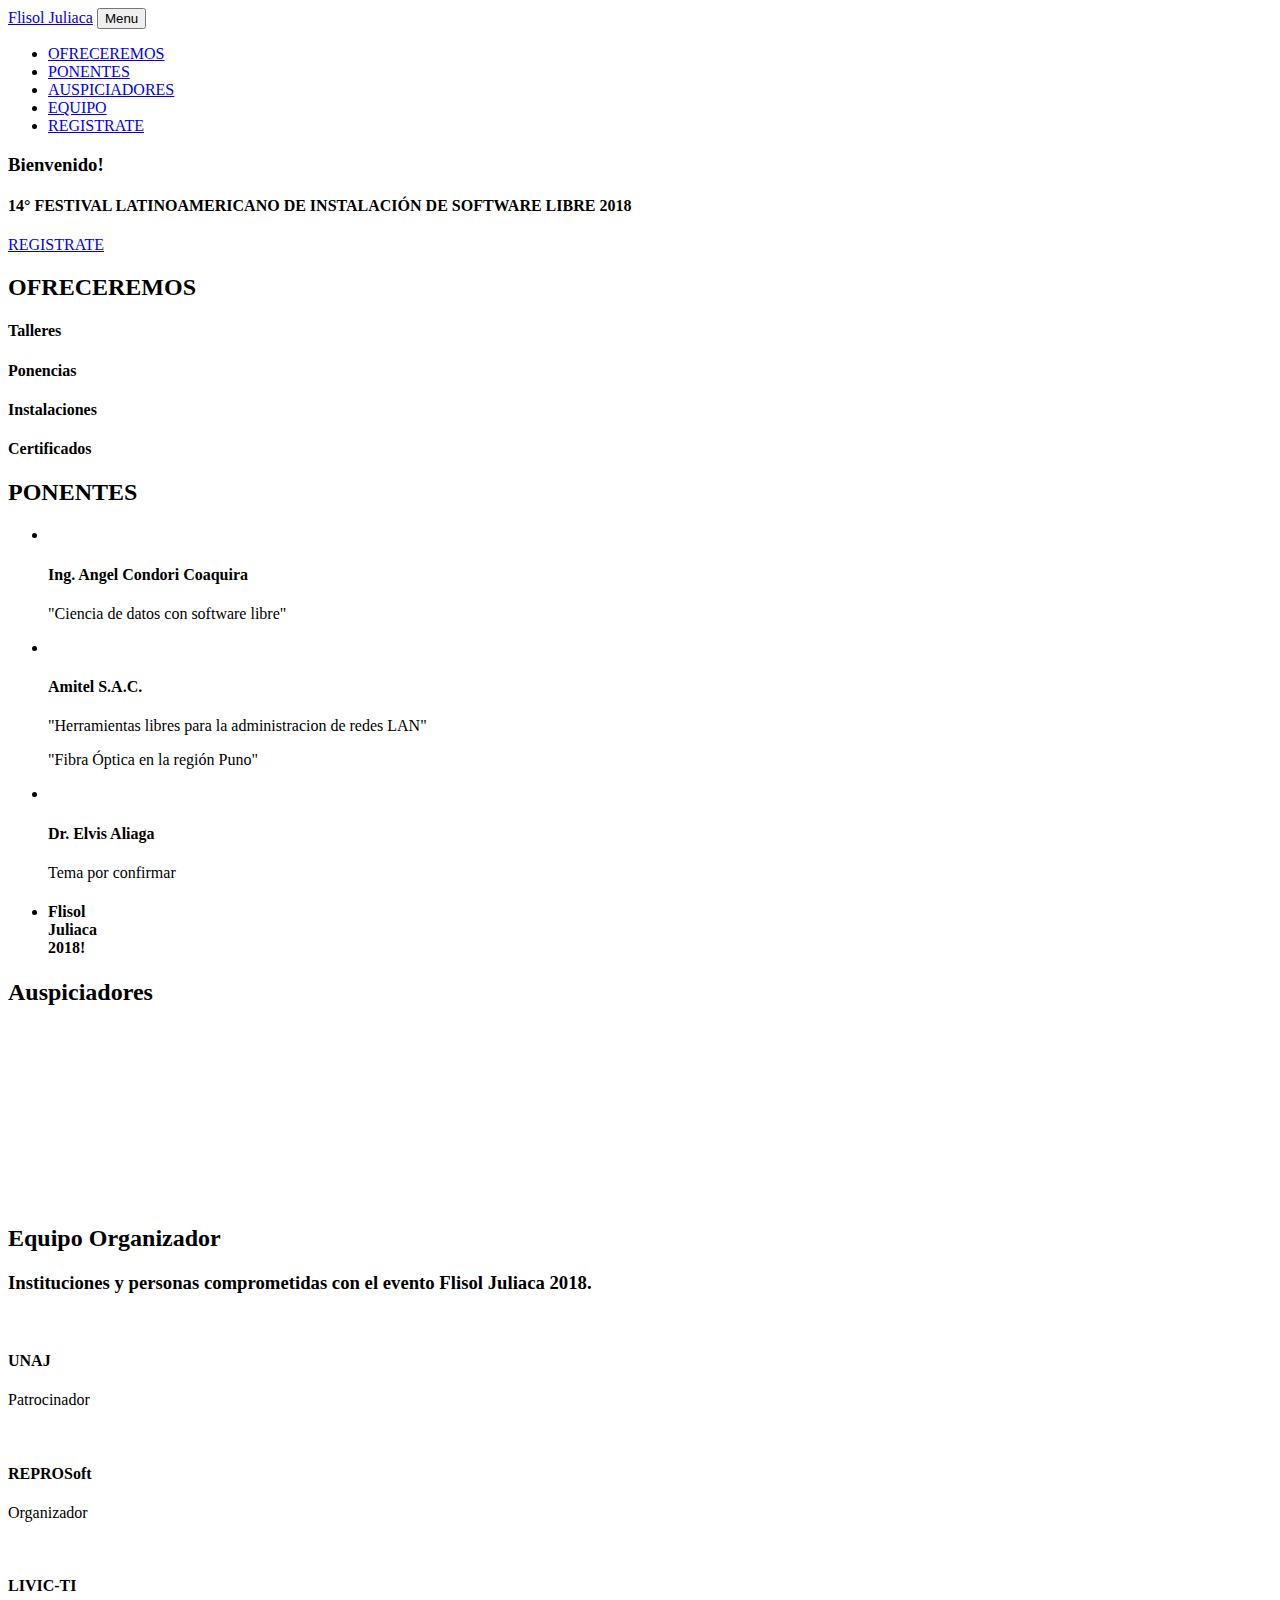
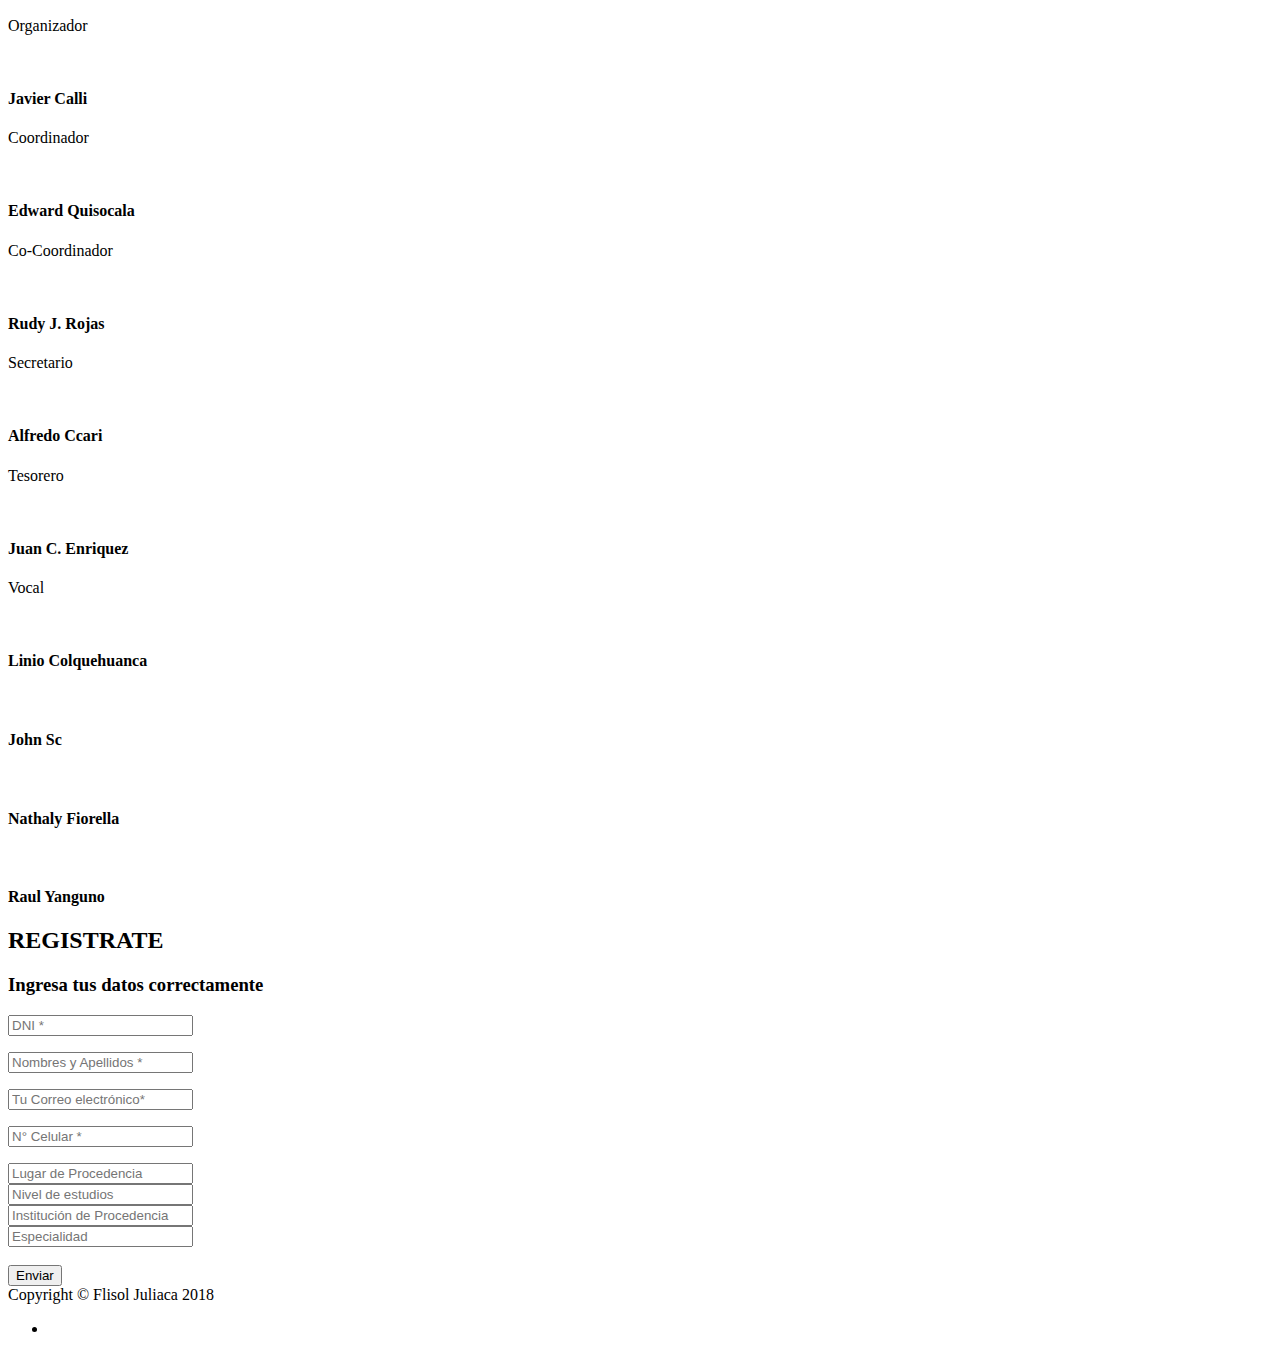
==== index.html @ f203aeb8 "corigiendo responsive" ====
<!DOCTYPE html>
<html lang="en">

  <head>

    <meta charset="utf-8">
    <meta name="viewport" content="width=device-width, initial-scale=1, shrink-to-fit=no">
    <meta name="description" content="">
    <meta name="author" content="">

    <title>Flisol Juliaca</title>
    <link href="vendor/bootstrap/css/bootstrap.min.css" rel="stylesheet">
    <link href="vendor/font-awesome/css/font-awesome.min.css" rel="stylesheet" type="text/css">
    <link href="https://fonts.googleapis.com/css?family=Montserrat:400,700" rel="stylesheet" type="text/css">
    <link href='https://fonts.googleapis.com/css?family=Kaushan+Script' rel='stylesheet' type='text/css'>
    <link href='https://fonts.googleapis.com/css?family=Droid+Serif:400,700,400italic,700italic' rel='stylesheet' type='text/css'>
    <link href='https://fonts.googleapis.com/css?family=Roboto+Slab:400,100,300,700' rel='stylesheet' type='text/css'>

    <link href="css/agency.min.css" rel="stylesheet">

  </head>

  <body id="page-top">

    <!-- Navigation -->
    <nav class="navbar navbar-expand-lg navbar-dark fixed-top" id="mainNav">
      <div class="container">
        <a class="navbar-brand js-scroll-trigger" href="#page-top">Flisol Juliaca</a>
        <button class="navbar-toggler navbar-toggler-right" type="button" data-toggle="collapse" data-target="#navbarResponsive" aria-controls="navbarResponsive" aria-expanded="false" aria-label="Toggle navigation">
          Menu
          <i class="fa fa-bars"></i>
        </button>
        <div class="collapse navbar-collapse" id="navbarResponsive">
          <ul class="navbar-nav text-uppercase ml-auto">
            <li class="nav-item">
              <a class="nav-link js-scroll-trigger" href="#services">OFRECEREMOS</a>
            </li>
            <li class="nav-item">
              <a class="nav-link js-scroll-trigger" href="#about">PONENTES</a>
            </li>
               <li class="nav-item">
              <a class="nav-link js-scroll-trigger" href="#auspiciadores">AUSPICIADORES</a>
            </li>
            <li class="nav-item">
              <a class="nav-link js-scroll-trigger" href="#team">EQUIPO</a>
            </li>
            <li class="nav-item">
              <a class="nav-link js-scroll-trigger" href="#contact">REGISTRATE</a>
            </li>
          </ul>
        </div>
      </div>
    </nav>

    <!-- Header -->
    <header class="masthead">
      <div class="container">
        <div class="intro-text">
          <div class="intro-lead-in"><h3>Bienvenido!</h3>
          <div><h4>14° FESTIVAL LATINOAMERICANO DE INSTALACIÓN DE SOFTWARE LIBRE 2018</h4> </div>

          <div class="intro-heading text-uppercase"></div>
          <a class="btn btn-primary btn-xl text-uppercase js-scroll-trigger" href="#contact">REGISTRATE</a>
        </div>
      </div>
    </header>

    <!-- Services -->
    <section id="services">
      <div class="container">
        <div class="row">
          <div class="col-lg-12 text-center">
            <h2 class="section-heading text-uppercase">OFRECEREMOS</h2>
          </div>
        </div>
        <div class="row text-center">
          <div class="col-md-3">
            <span class="fa-stack fa-4x">
              <i class="fa fa-circle fa-stack-2x text-primary"></i>
              <i class="fa fa-shopping-cart fa-stack-1x fa-inverse"></i>
            </span>
            <h4 class="service-heading">Talleres</h4>
            
          </div>
          <div class="col-md-3">
            <span class="fa-stack fa-4x">
              <i class="fa fa-circle fa-stack-2x text-primary"></i>
              <i class="fa fa-laptop fa-stack-1x fa-inverse"></i>
            </span>
            <h4 class="service-heading">Ponencias</h4>
            
          </div>
          <div class="col-md-3">
            <span class="fa-stack fa-4x">
              <i class="fa fa-circle fa-stack-2x text-primary"></i>
              <i class="fa fa-lock fa-stack-1x fa-inverse"></i>
            </span>
            <h4 class="service-heading">Instalaciones</h4>
            
          </div>
              <div class="col-md-3">
            <span class="fa-stack fa-4x">
              <i class="fa fa-circle fa-stack-2x text-primary"></i>
              <i class="fa fa-lock fa-stack-1x fa-inverse"></i>
            </span>
            <h4 class="service-heading">Certificados</h4>
            
          </div>
        </div>
      </div>
    </section>

    <!-- Ponentes -->
    <section id="about">
      <div class="container">
        <div class="row">
          <div class="col-lg-12 text-center">
            <h2 class="section-heading text-uppercase">PONENTES</h2>
          </div>
        </div>
        <div class="row">
          <div class="col-lg-12">
            <ul class="timeline">
              <li>
                <div class="timeline-image">
                  <img class="rounded-circle img-fluid" src="img/ponentes/angel.png" alt="">
                </div>
                <div class="timeline-panel">
                  <div class="timeline-heading">
                    <h4 class="subheading">Ing. Angel Condori Coaquira</h4>
                  </div>
                  <div class="timeline-body">
                    <p class="text-muted">"Ciencia de datos con software libre"</p>
                  </div>
                </div>
              </li>
              <li class="timeline-inverted">
                <div class="timeline-image">
                  <img class="rounded-circle img-fluid" src="img/ponentes/amitel.png" alt="">
                </div>
                <div class="timeline-panel">
                  <div class="timeline-heading">
                    <h4 class="subheading">Amitel S.A.C.</h4>
                  </div>
                  <div class="timeline-body">
                    <p class="text-muted">"Herramientas libres para la administracion de redes LAN"</p>
                    <p class="text-muted">"Fibra Óptica en la región Puno"</p>
                  </div>
                </div>
              </li>
              <li>
                <div class="timeline-image">
                  <img class="rounded-circle img-fluid" src="img/ponentes/elvis.png" alt="">
                </div>
                <div class="timeline-panel">
                  <div class="timeline-heading">
                    <h4 class="subheading">Dr. Elvis Aliaga</h4>
                  </div>
                  <div class="timeline-body">
                    <p class="text-muted">Tema por confirmar</p>
                  </div>
                </div>
              </li>

              <li class="timeline-inverted">
                <div class="timeline-image">
                  <h4>Flisol
                    <br>Juliaca
                    <br>2018!</h4>
                </div>
              </li>
            </ul>
          </div>
        </div>
      </div>
    </section>

    <!-- Auspiciadores -->
    <section id="auspiciadores">
      <div class="container">
           <div class="row">
          <div class="col-lg-12 text-center">
            <h2 class="section-heading text-uppercase">Auspiciadores</h2>
            <br>
          </div>
        </div>
        <div class="row">

          <div class="col-md-3 col-sm-6">
        
              <img class="img-fluid d-block mx-auto" src="img/logos/nexos.png" alt="">
        
          </div>
              <div class="col-md-3 col-sm-6">
        
              <img class="img-fluid d-block mx-auto" src="img/logos/nexos.png" alt="">
        
          </div>      <div class="col-md-3 col-sm-6">
        
              <img class="img-fluid d-block mx-auto" src="img/logos/nexos.png" alt="">
        
          </div>      <div class="col-md-3 col-sm-6">
        
              <img class="img-fluid d-block mx-auto" src="img/logos/nexos.png" alt="">
        
          </div>

    
        </div>
        <br>
                <div class="row">

          <div class="col-md-3 col-sm-6">
        
              <img class="img-fluid d-block mx-auto" src="img/logos/nexos.png" alt="">
        
          </div>
              <div class="col-md-3 col-sm-6">
        
              <img class="img-fluid d-block mx-auto" src="img/logos/nexos.png" alt="">
        
          </div>      <div class="col-md-3 col-sm-6">
        
              <img class="img-fluid d-block mx-auto" src="img/logos/nexos.png" alt="">
        
          </div>      <div class="col-md-3 col-sm-6">
        
              <img class="img-fluid d-block mx-auto" src="img/logos/nexos.png" alt="">
        
          </div>
          
    
        </div>
      </div>
    </section>
    <!-- Equipo organizador -->
    <section class="bg-light" id="team">
      <div class="container">
        <div class="row">
          <div class="col-lg-12 text-center">
            <h2 class="section-heading text-uppercase">Equipo Organizador</h2>
            <h3 class="section-subheading text-muted">Instituciones y personas comprometidas con el evento Flisol Juliaca 2018.</h3>
          </div>
        </div>
        <div class="row">
          <div class="col-sm-6 col-md-3">
            <div class="team-member">
              <img class="mx-auto rounded-circle" src="img/team/unaj.png" alt="">
              <h4>UNAJ</h4>
              <p class="text-muted">Patrocinador</p>
            </div>
          </div>
          <div class="col-sm-6 col-md-3">
            <div class="team-member">
              <img class="mx-auto rounded-circle" src="img/team/reprosoft.png" alt="">
              <h4>REPROSoft</h4>
              <p class="text-muted">Organizador</p>
            </div>
          </div>
          <div class="col-sm-6 col-md-3">
            <div class="team-member">
              <img class="mx-auto rounded-circle" src="img/team/livic.png" alt="">
              <h4>LIVIC-TI</h4>
              <p class="text-muted">Organizador</p>
            </div>
          </div>
          <div class="col-sm-6 col-md-3">
            <div class="team-member">
              <img class="mx-auto rounded-circle" src="img/team/javier.jpg" alt="">
              <h4>Javier Calli</h4>
              <p class="text-muted">Coordinador</p>
            </div>
          </div>
        </div>
        <div class="row">
          <div class="col-sm-6 col-md-3">
            <div class="team-member">
              <img class="mx-auto rounded-circle" src="img/team/edward.png" alt="">
              <h4>Edward Quisocala</h4>
              <p class="text-muted">Co-Coordinador</p>
            </div>
          </div>
          <div class="col-sm-6 col-md-3">
            <div class="team-member">
              <img class="mx-auto rounded-circle" src="img/team/rudy.png" alt="">
              <h4>Rudy J. Rojas</h4>
              <p class="text-muted">Secretario</p>
            </div>
          </div>
          <div class="col-sm-6 col-md-3">
            <div class="team-member">
              <img class="mx-auto rounded-circle" src="img/team/alfredo.jpg" alt="">
              <h4>Alfredo Ccari</h4>
              <p class="text-muted">Tesorero</p>
            </div>
          </div>
          <div class="col-sm-6 col-md-3">
            <div class="team-member">
              <img class="mx-auto rounded-circle" src="img/team/juan.jpg" alt="">
              <h4>Juan C. Enriquez</h4>
              <p class="text-muted">Vocal</p>
            </div>
          </div>
        </div>
        <div class="row">
          <div class="col-sm-6 col-md-3">
            <div class="team-member">
              <img class="mx-auto rounded-circle" src="img/team/linio.jpg" alt="">
              <h4>Linio Colquehuanca</h4>
            </div>
          </div>
          <div class="col-sm-6 col-md-3">
            <div class="team-member">
              <img class="mx-auto rounded-circle" src="img/team/john.jpg" alt="">
              <h4>John Sc</h4>
            </div>
          </div>
          <div class="col-sm-6 col-md-3">
            <div class="team-member">
              <img class="mx-auto rounded-circle" src="img/team/nathaly.jpg" alt="">
              <h4>Nathaly Fiorella</h4>
            </div>
          </div>
          <div class="col-sm-6 col-md-3">
            <div class="team-member">
              <img class="mx-auto rounded-circle" src="img/team/eraul.jpg" alt="">
              <h4>Raul Yanguno</h4>
            </div>
          </div>
        </div>
 
      </div>
    </section>


    <!-- Contact -->
    <section id="contact">
      <div class="container">
        <div class="row">
          <div class="col-lg-12 text-center">
            <h2 class="section-heading text-uppercase">REGISTRATE</h2>
            <h3 class="section-subheading text-muted">Ingresa tus datos correctamente</h3>
          </div>
        </div>
        <div class="row">
          <div class="col-lg-12">
            <form id="contactForm" name="sentMessage" novalidate>
              <div class="row">
                <div class="col-md-6">
                <div class="form-group">
                    <input class="form-control" id="name" type="text" placeholder="DNI *" required data-validation-required-message="Por Favor ingresa su DNI*.">
                    <p class="help-block text-danger"></p>
                  </div>
                  <div class="form-group">
                    <input class="form-control" id="name" type="text" placeholder="Nombres y Apellidos *" required data-validation-required-message="Por Favor ingresa tus nombres y apellidos.">
                    <p class="help-block text-danger"></p>
                  </div>
                  <div class="form-group">
                    <input class="form-control" id="email" type="email" placeholder="Tu Correo electrónico*" required data-validation-required-message="Por Favor ingresa tu Correo electrónico*">
                    <p class="help-block text-danger"></p>
                  </div>
                  <div class="form-group">
                    <input class="form-control" id="phone" type="tel" placeholder="N° Celular *" required data-validation-required-message="Por Favor ingresa tu número de celular">
                    <p class="help-block text-danger"></p>
                  </div>
                </div>
                <div class="col-md-6">
                        <div class="form-group">
                    <input class="form-control" id="phone" type="tel" placeholder="Lugar de Procedencia">
                  </div >
                        <div class="form-group">
                    <input class="form-control" id="phone" type="tel" placeholder="Nivel de estudios">
                  </div >
                    
                       <div class="form-group">
                    <input class="form-control" id="phone" type="tel" placeholder="Institución de Procedencia" >
                  </div>
                      <div class="form-group">
                    <input class="form-control" id="phone" type="tel" placeholder="Especialidad" >
                  </div>
          
         
                </div>          
                </div>

                <div class="clearfix"></div>
                <div class="col-lg-12 text-center">
                  <div id="success"></div>
                  <br>
                  <button id="sendMessageButton" class="btn btn-primary btn-xl text-uppercase" type="submit">Enviar</button>
                </div>
              </div>
            </form>
          </div>
        </div>
      </div>
    </section>

    <!-- Footer -->
    <footer>
      <div class="container">
        <div class="row">
          <div class="col-md-4">
            <span class="copyright">Copyright &copy; Flisol Juliaca 2018</span>
          </div>
          <div class="col-md-4">
            <ul class="list-inline social-buttons">
         
              <li class="list-inline-item">
                <a href="https://www.facebook.com/flisoljuliaca/" target="_blank">
                  <i class="fa fa-facebook"></i>
                </a>
              </li>
            
            </ul>
          </div>
          <div class="col-md-4">
  
          </div>
        </div>
      </div>
    </footer>

   
    <!-- Bootstrap core JavaScript -->
    <script src="vendor/jquery/jquery.min.js"></script>
    <script src="vendor/bootstrap/js/bootstrap.bundle.min.js"></script>

    <!-- Plugin JavaScript -->
    <script src="vendor/jquery-easing/jquery.easing.min.js"></script>

    <!-- Contact form JavaScript -->
    <script src="js/jqBootstrapValidation.js"></script>
    <script src="js/contact_me.js"></script>

    <!-- Custom scripts for this template -->
    <script src="js/agency.min.js"></script>

  </body>

</html>
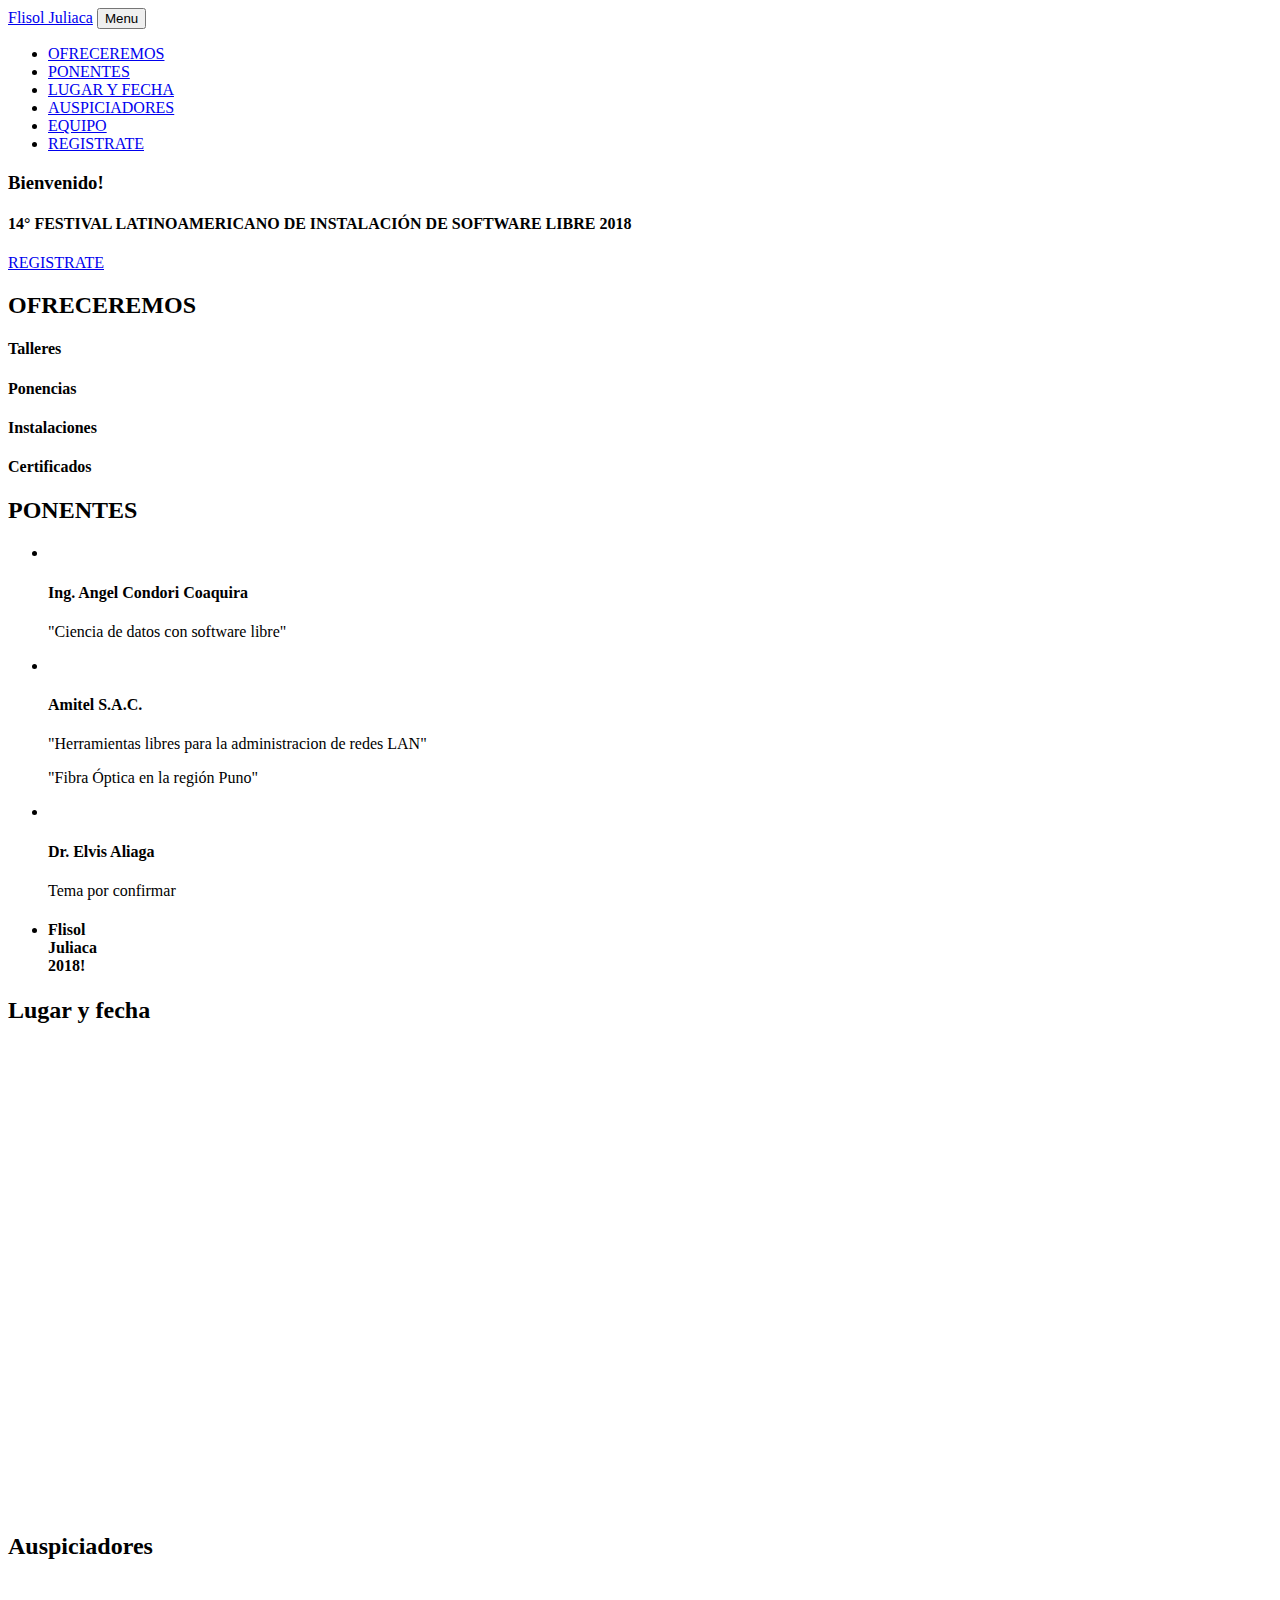
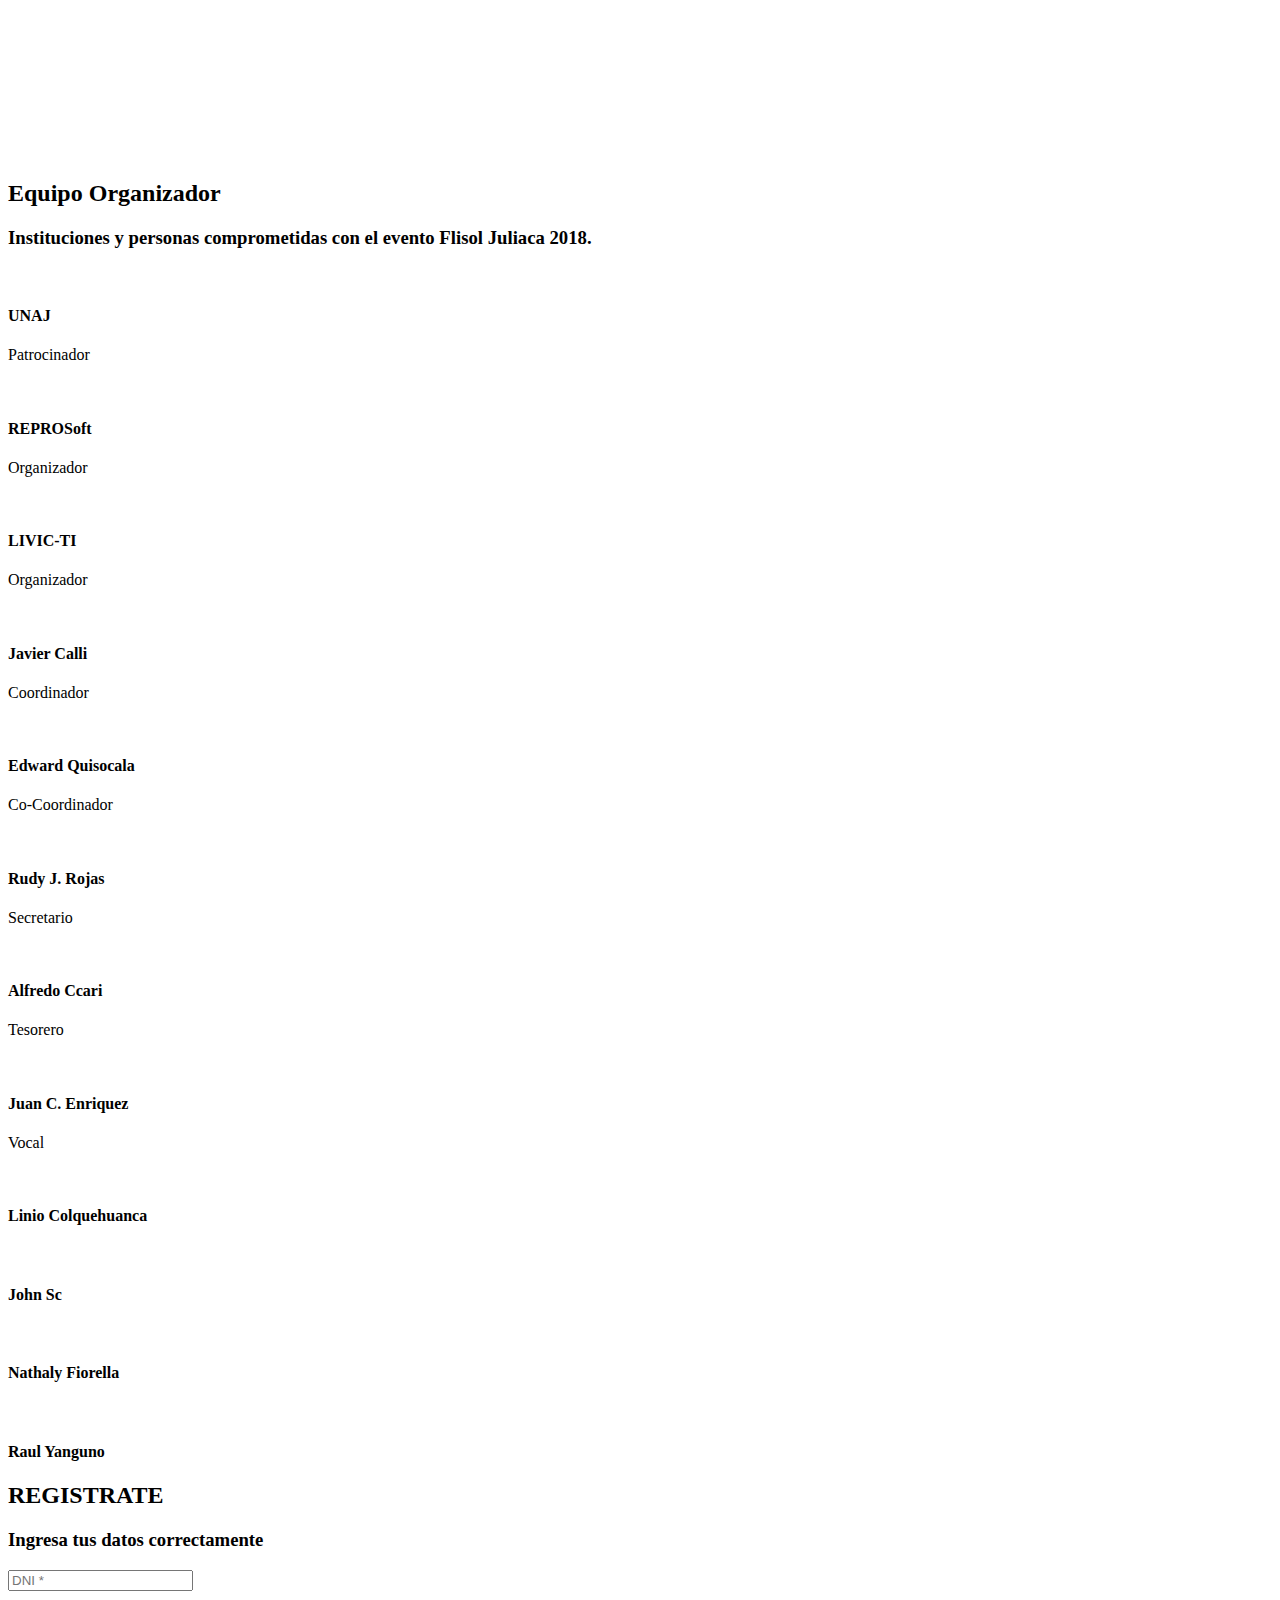
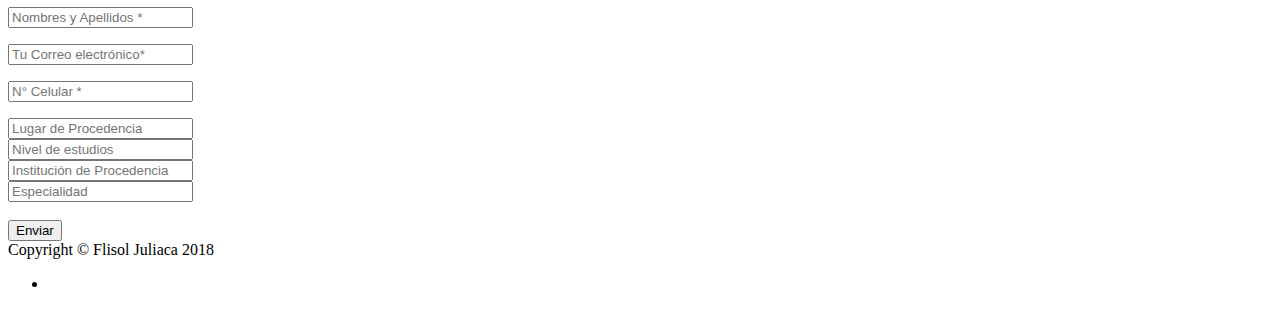
==== commit 1f536ca9: "agregando google maps" ====
--- a/index.html
+++ b/index.html
@@ -17,6 +17,7 @@
     <link href='https://fonts.googleapis.com/css?family=Roboto+Slab:400,100,300,700' rel='stylesheet' type='text/css'>
 
     <link href="css/agency.min.css" rel="stylesheet">
+   
 
   </head>
 
@@ -38,6 +39,9 @@
             <li class="nav-item">
               <a class="nav-link js-scroll-trigger" href="#about">PONENTES</a>
             </li>
+            <li class="nav-item">
+              <a class="nav-link js-scroll-trigger" href="#lugar">LUGAR Y FECHA</a>
+            </li>
                <li class="nav-item">
               <a class="nav-link js-scroll-trigger" href="#auspiciadores">AUSPICIADORES</a>
             </li>
@@ -74,34 +78,34 @@
           </div>
         </div>
         <div class="row text-center">
-          <div class="col-md-3">
+          <div class="col-sm-6 col-md-3">
             <span class="fa-stack fa-4x">
               <i class="fa fa-circle fa-stack-2x text-primary"></i>
-              <i class="fa fa-shopping-cart fa-stack-1x fa-inverse"></i>
+              <i class="fa fa-codepen fa-stack-1x fa-inverse"></i>
             </span>
             <h4 class="service-heading">Talleres</h4>
             
           </div>
-          <div class="col-md-3">
+          <div class="col-sm-6 col-md-3">
+            <span class="fa-stack fa-4x">
+              <i class="fa fa-circle fa-stack-2x text-primary"></i>
+              <i class="fa fa-users fa-stack-1x fa-inverse"></i>
+            </span>
+            <h4 class="service-heading">Ponencias</h4>
+            
+          </div> 
+          <div class="col-sm-6 col-md-3">
             <span class="fa-stack fa-4x">
               <i class="fa fa-circle fa-stack-2x text-primary"></i>
               <i class="fa fa-laptop fa-stack-1x fa-inverse"></i>
             </span>
-            <h4 class="service-heading">Ponencias</h4>
+            <h4 class="service-heading">Instalaciones</h4>
             
           </div>
-          <div class="col-md-3">
+              <div class="col-sm-6 col-md-3">
             <span class="fa-stack fa-4x">
               <i class="fa fa-circle fa-stack-2x text-primary"></i>
-              <i class="fa fa-lock fa-stack-1x fa-inverse"></i>
-            </span>
-            <h4 class="service-heading">Instalaciones</h4>
-            
-          </div>
-              <div class="col-md-3">
-            <span class="fa-stack fa-4x">
-              <i class="fa fa-circle fa-stack-2x text-primary"></i>
-              <i class="fa fa-lock fa-stack-1x fa-inverse"></i>
+              <i class="fa fa-image fa-stack-1x fa-inverse"></i>
             </span>
             <h4 class="service-heading">Certificados</h4>
             
@@ -174,7 +178,28 @@
         </div>
       </div>
     </section>
-
+<!-- Ubicación  -->
+    <section id="lugar">
+      <div class="container">
+           <div class="row">
+          <div class=" col-xs-12 col-lg-12 text-center">
+            <h2 class="section-heading text-uppercase">Lugar y fecha</h2>
+            <br>
+          </div>
+        </div>
+        <div class="row">
+
+          <div class="col-xs-12 col-sm-12 col-md-6 col-lg-6">
+        
+   <iframe src="https://www.google.com/maps/embed?pb=!1m18!1m12!1m3!1d3844.922647999769!2d-70.15234162368891!3d-15.488592353936511!2m3!1f0!2f0!3f0!3m2!1i1024!2i768!4f13.1!3m3!1m2!1s0x9167f160ebb3a55f%3A0x26823c05f45926fa!2sUniversidad+Nacional+de+Juliaca!5e0!3m2!1ses!2spe!4v1523733825985" width="530" height="430" frameborder="0" style="border:0" allowfullscreen></iframe>
+</div>
+        <div class="col-sm-12 col-md-6 col-lg-6">
+       
+  <img src="./img/banner2.png" alt="">
+        </div>
+      </div>
+      </div>
+    </section>
     <!-- Auspiciadores -->
     <section id="auspiciadores">
       <div class="container">
@@ -186,20 +211,20 @@
         </div>
         <div class="row">
 
-          <div class="col-md-3 col-sm-6">
-        
-              <img class="img-fluid d-block mx-auto" src="img/logos/nexos.png" alt="">
-        
-          </div>
-              <div class="col-md-3 col-sm-6">
-        
-              <img class="img-fluid d-block mx-auto" src="img/logos/nexos.png" alt="">
-        
-          </div>      <div class="col-md-3 col-sm-6">
-        
-              <img class="img-fluid d-block mx-auto" src="img/logos/nexos.png" alt="">
-        
-          </div>      <div class="col-md-3 col-sm-6">
+          <div class="col-sm-6 col-md-3">
+        
+              <img class="img-fluid d-block mx-auto" src="img/logos/nexos.png" alt="">
+        
+          </div>
+              <div class="col-sm-6 col-md-3">
+        
+              <img class="img-fluid d-block mx-auto" src="img/logos/nexos.png" alt="">
+        
+          </div>      <div class="col-sm-6 col-md-3">
+        
+              <img class="img-fluid d-block mx-auto" src="img/logos/nexos.png" alt="">
+        
+          </div>      <div class="col-sm-6 col-md-3">
         
               <img class="img-fluid d-block mx-auto" src="img/logos/nexos.png" alt="">
         
@@ -210,20 +235,20 @@
         <br>
                 <div class="row">
 
-          <div class="col-md-3 col-sm-6">
-        
-              <img class="img-fluid d-block mx-auto" src="img/logos/nexos.png" alt="">
-        
-          </div>
-              <div class="col-md-3 col-sm-6">
-        
-              <img class="img-fluid d-block mx-auto" src="img/logos/nexos.png" alt="">
-        
-          </div>      <div class="col-md-3 col-sm-6">
-        
-              <img class="img-fluid d-block mx-auto" src="img/logos/nexos.png" alt="">
-        
-          </div>      <div class="col-md-3 col-sm-6">
+          <div class="col-sm-6 col-md-3">
+        
+              <img class="img-fluid d-block mx-auto" src="img/logos/nexos.png" alt="">
+        
+          </div>
+              <div class="col-sm-6 col-md-3">
+        
+              <img class="img-fluid d-block mx-auto" src="img/logos/nexos.png" alt="">
+        
+          </div>      <div class="col-sm-6 col-md-3">
+        
+              <img class="img-fluid d-block mx-auto" src="img/logos/nexos.png" alt="">
+        
+          </div>      <div class="col-sm-6 col-md-3">
         
               <img class="img-fluid d-block mx-auto" src="img/logos/nexos.png" alt="">
         
@@ -243,28 +268,28 @@
           </div>
         </div>
         <div class="row">
-          <div class="col-sm-6 col-md-3">
+          <div class="col-sm-6 col-md-3 col-lg-3">
             <div class="team-member">
               <img class="mx-auto rounded-circle" src="img/team/unaj.png" alt="">
               <h4>UNAJ</h4>
               <p class="text-muted">Patrocinador</p>
             </div>
           </div>
-          <div class="col-sm-6 col-md-3">
+          <div class="col-sm-6 col-md-3 col-lg-3">
             <div class="team-member">
               <img class="mx-auto rounded-circle" src="img/team/reprosoft.png" alt="">
               <h4>REPROSoft</h4>
               <p class="text-muted">Organizador</p>
             </div>
           </div>
-          <div class="col-sm-6 col-md-3">
+          <div class="col-sm-6 col-md-3 col-lg-3">
             <div class="team-member">
               <img class="mx-auto rounded-circle" src="img/team/livic.png" alt="">
               <h4>LIVIC-TI</h4>
               <p class="text-muted">Organizador</p>
             </div>
           </div>
-          <div class="col-sm-6 col-md-3">
+          <div class="col-sm-6 col-md-3 col-lg-3">
             <div class="team-member">
               <img class="mx-auto rounded-circle" src="img/team/javier.jpg" alt="">
               <h4>Javier Calli</h4>
@@ -273,28 +298,28 @@
           </div>
         </div>
         <div class="row">
-          <div class="col-sm-6 col-md-3">
+          <div class="col-sm-6 col-md-3 col-lg-3">
             <div class="team-member">
               <img class="mx-auto rounded-circle" src="img/team/edward.png" alt="">
               <h4>Edward Quisocala</h4>
               <p class="text-muted">Co-Coordinador</p>
             </div>
           </div>
-          <div class="col-sm-6 col-md-3">
+          <div class="col-sm-6 col-md-3 col-lg-3">
             <div class="team-member">
               <img class="mx-auto rounded-circle" src="img/team/rudy.png" alt="">
               <h4>Rudy J. Rojas</h4>
               <p class="text-muted">Secretario</p>
             </div>
           </div>
-          <div class="col-sm-6 col-md-3">
+          <div class="col-sm-6 col-md-3 col-lg-3">
             <div class="team-member">
               <img class="mx-auto rounded-circle" src="img/team/alfredo.jpg" alt="">
               <h4>Alfredo Ccari</h4>
               <p class="text-muted">Tesorero</p>
             </div>
           </div>
-          <div class="col-sm-6 col-md-3">
+          <div class="col-sm-6 col-md-3 col-lg-3">
             <div class="team-member">
               <img class="mx-auto rounded-circle" src="img/team/juan.jpg" alt="">
               <h4>Juan C. Enriquez</h4>
@@ -303,25 +328,25 @@
           </div>
         </div>
         <div class="row">
-          <div class="col-sm-6 col-md-3">
+          <div class="col-sm-6 col-md-3 col-lg-3">
             <div class="team-member">
               <img class="mx-auto rounded-circle" src="img/team/linio.jpg" alt="">
               <h4>Linio Colquehuanca</h4>
             </div>
           </div>
-          <div class="col-sm-6 col-md-3">
+          <div class="col-sm-6 col-md-3 col-lg-3">
             <div class="team-member">
               <img class="mx-auto rounded-circle" src="img/team/john.jpg" alt="">
               <h4>John Sc</h4>
             </div>
           </div>
-          <div class="col-sm-6 col-md-3">
+          <div class="col-sm-6 col-md-3 col-lg-3">
             <div class="team-member">
               <img class="mx-auto rounded-circle" src="img/team/nathaly.jpg" alt="">
               <h4>Nathaly Fiorella</h4>
             </div>
           </div>
-          <div class="col-sm-6 col-md-3">
+          <div class="col-sm-6 col-md-3 col-lg-3">
             <div class="team-member">
               <img class="mx-auto rounded-circle" src="img/team/eraul.jpg" alt="">
               <h4>Raul Yanguno</h4>
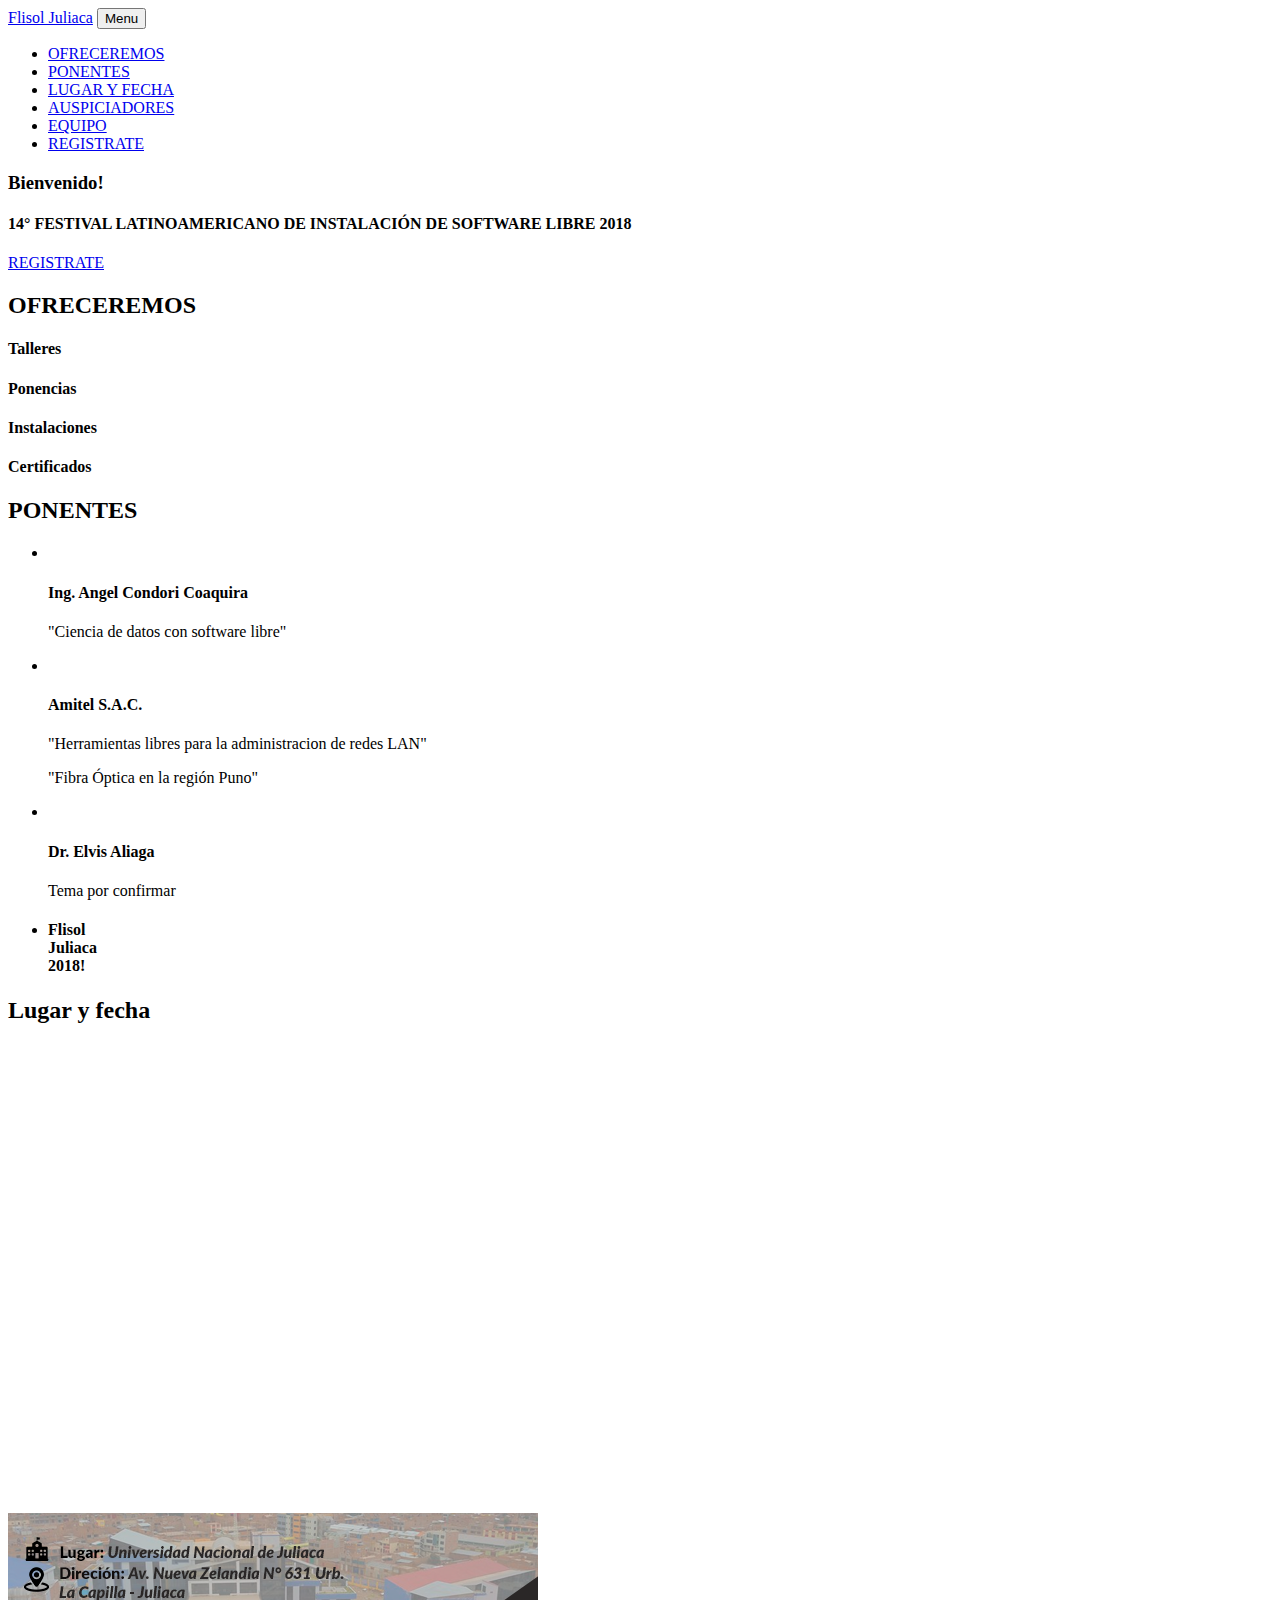
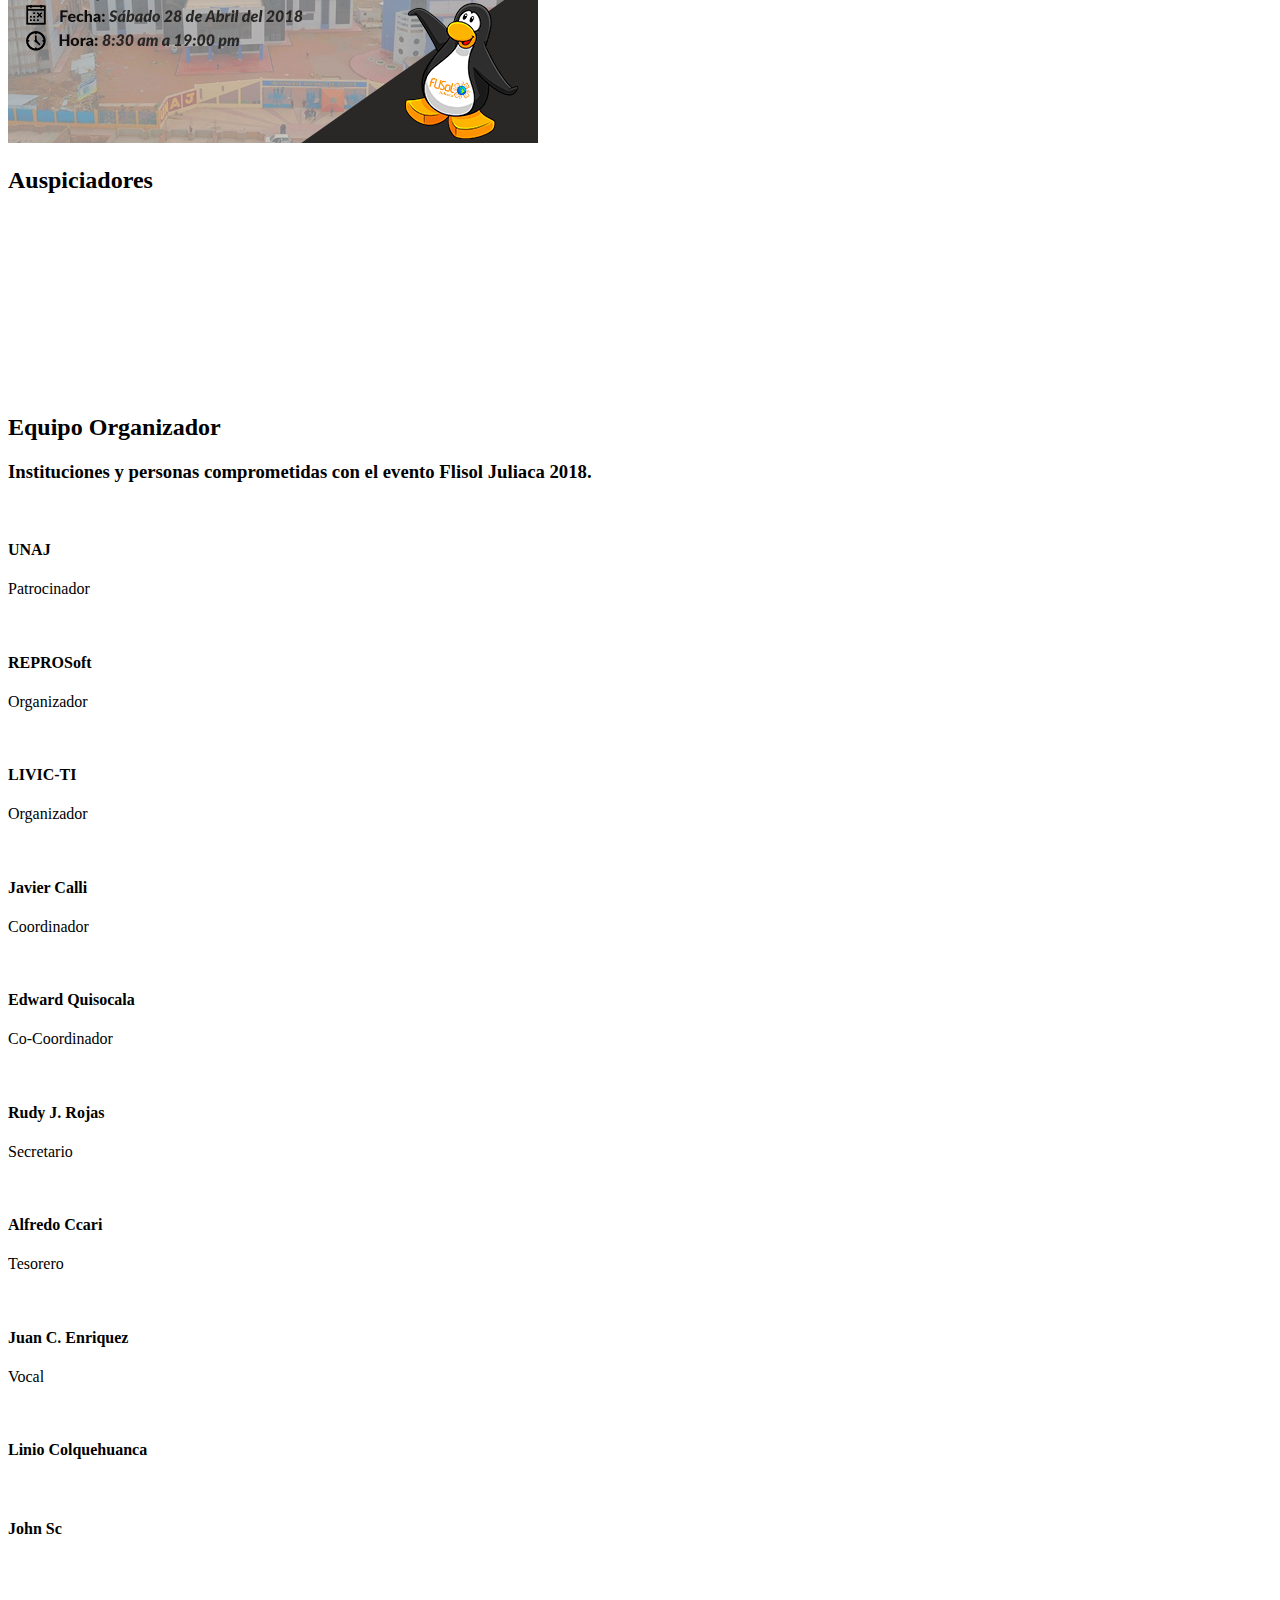
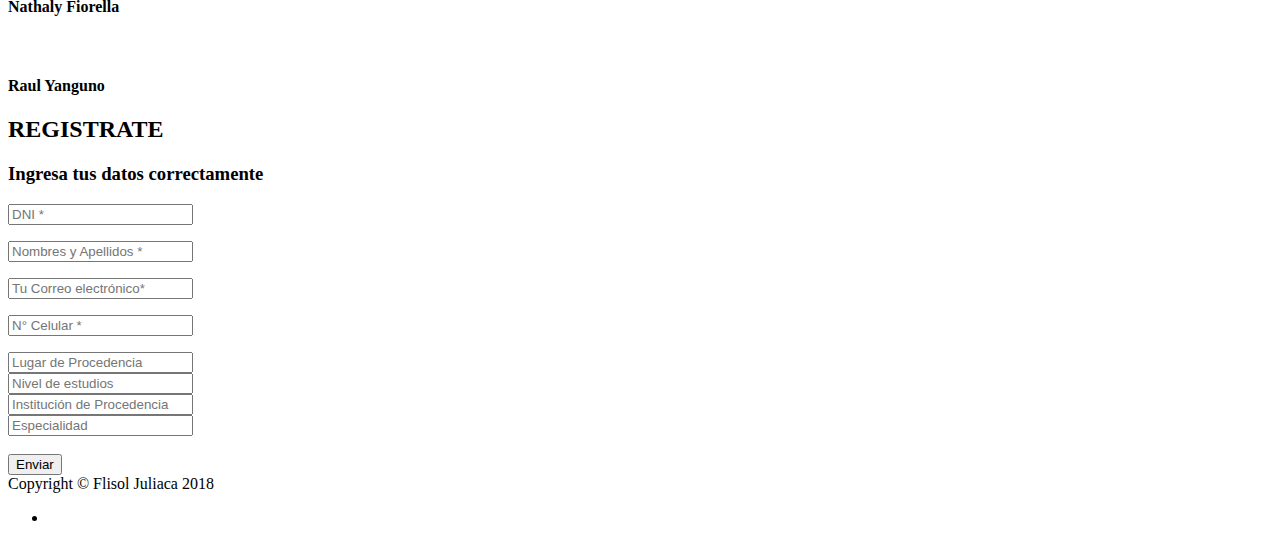
==== commit f0783dc3: "solucionando problemas de responsive de google maps" ====
--- a/index.html
+++ b/index.html
@@ -190,12 +190,16 @@
         <div class="row">
 
           <div class="col-xs-12 col-sm-12 col-md-6 col-lg-6">
-        
-   <iframe src="https://www.google.com/maps/embed?pb=!1m18!1m12!1m3!1d3844.922647999769!2d-70.15234162368891!3d-15.488592353936511!2m3!1f0!2f0!3f0!3m2!1i1024!2i768!4f13.1!3m3!1m2!1s0x9167f160ebb3a55f%3A0x26823c05f45926fa!2sUniversidad+Nacional+de+Juliaca!5e0!3m2!1ses!2spe!4v1523733825985" width="530" height="430" frameborder="0" style="border:0" allowfullscreen></iframe>
+            <div class="embed-responsive embed-responsive-21by9">
+<iframe src="https://www.google.com/maps/embed?pb=!1m18!1m12!1m3!1d3844.922647999769!2d-70.15234162368891!3d-15.488592353936511!2m3!1f0!2f0!3f0!3m2!1i1024!2i768!4f13.1!3m3!1m2!1s0x9167f160ebb3a55f%3A0x26823c05f45926fa!2sUniversidad+Nacional+de+Juliaca!5e0!3m2!1ses!2spe!4v1523733825985" width="530" height="430" frameborder="0" style="border:0" allowfullscreen></iframe>
+
 </div>
-        <div class="col-sm-12 col-md-6 col-lg-6">
+        <br>
+   
+</div>
+        <div class="col-xs-12 col-sm-12 col-md-6 col-lg-6">
        
-  <img src="./img/banner2.png" alt="">
+            <img class="img-fluid" src="./img/banner2.png" alt="" >
         </div>
       </div>
       </div>
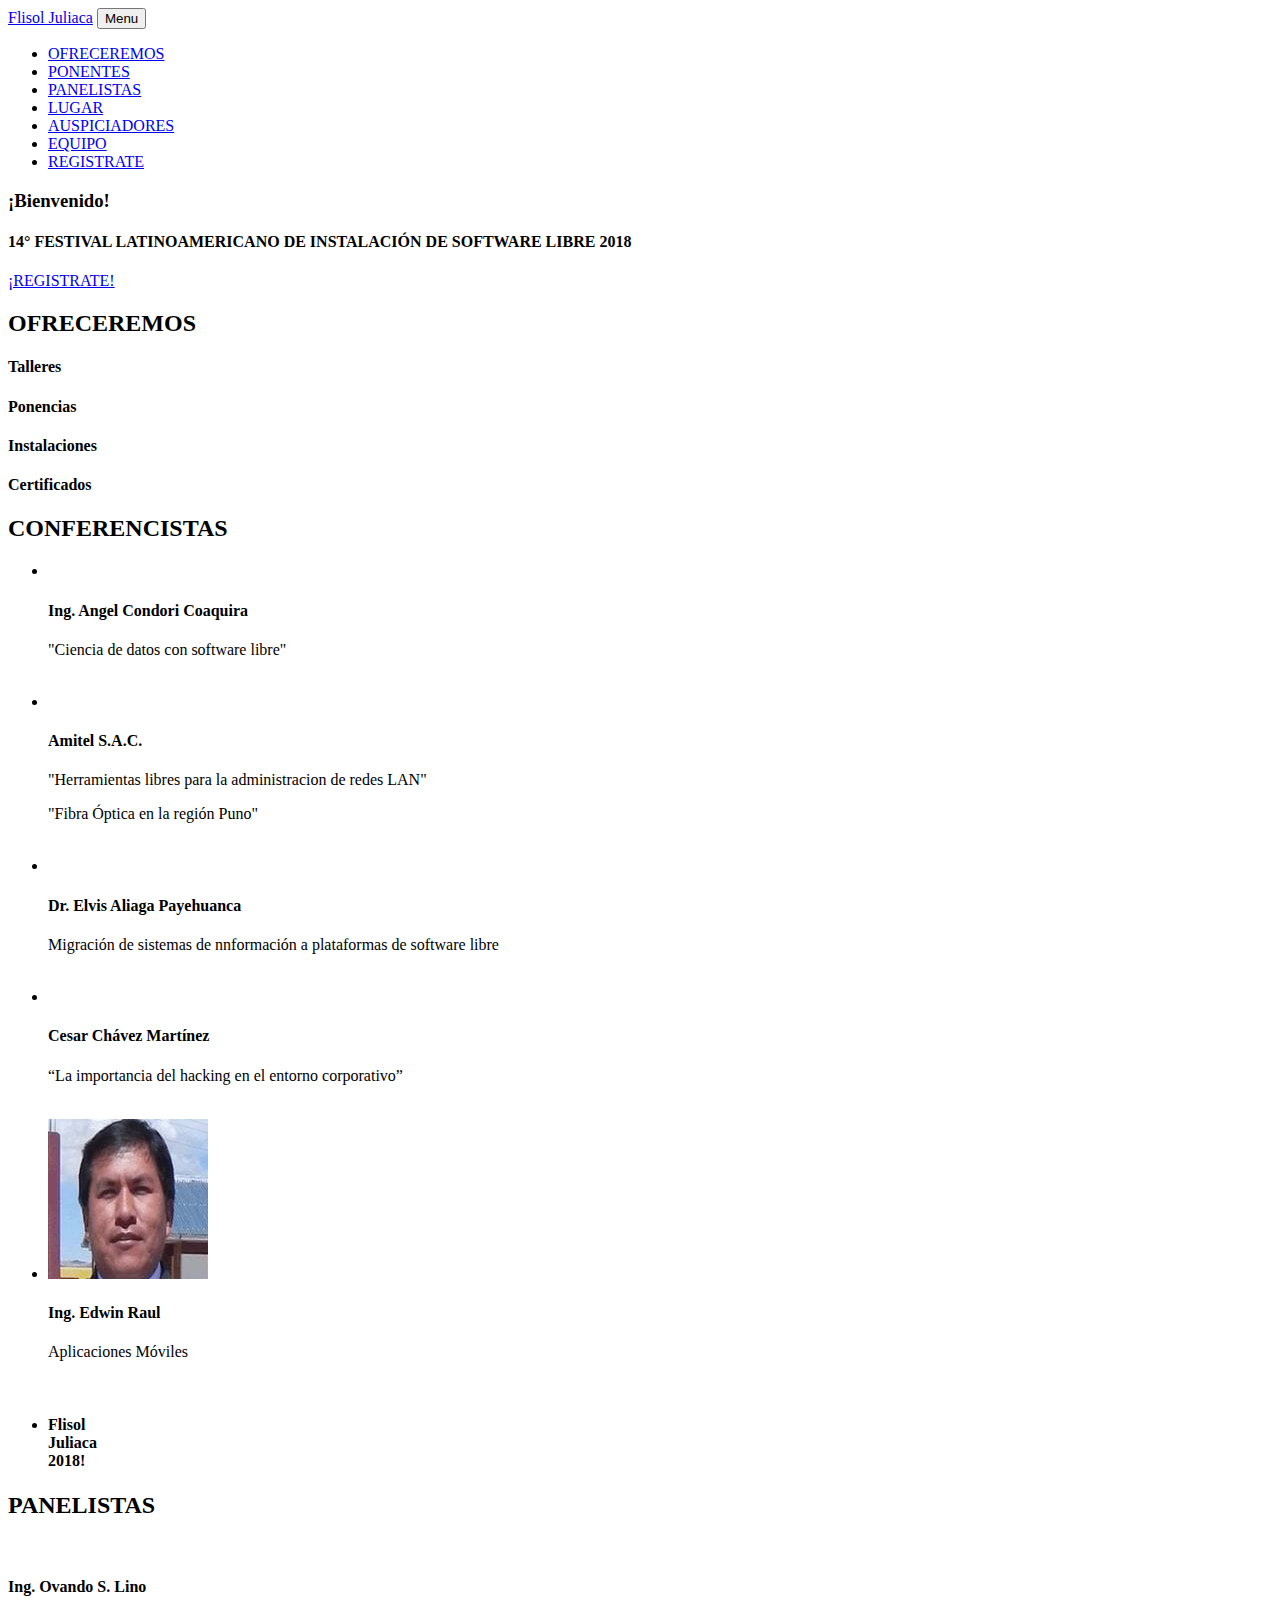
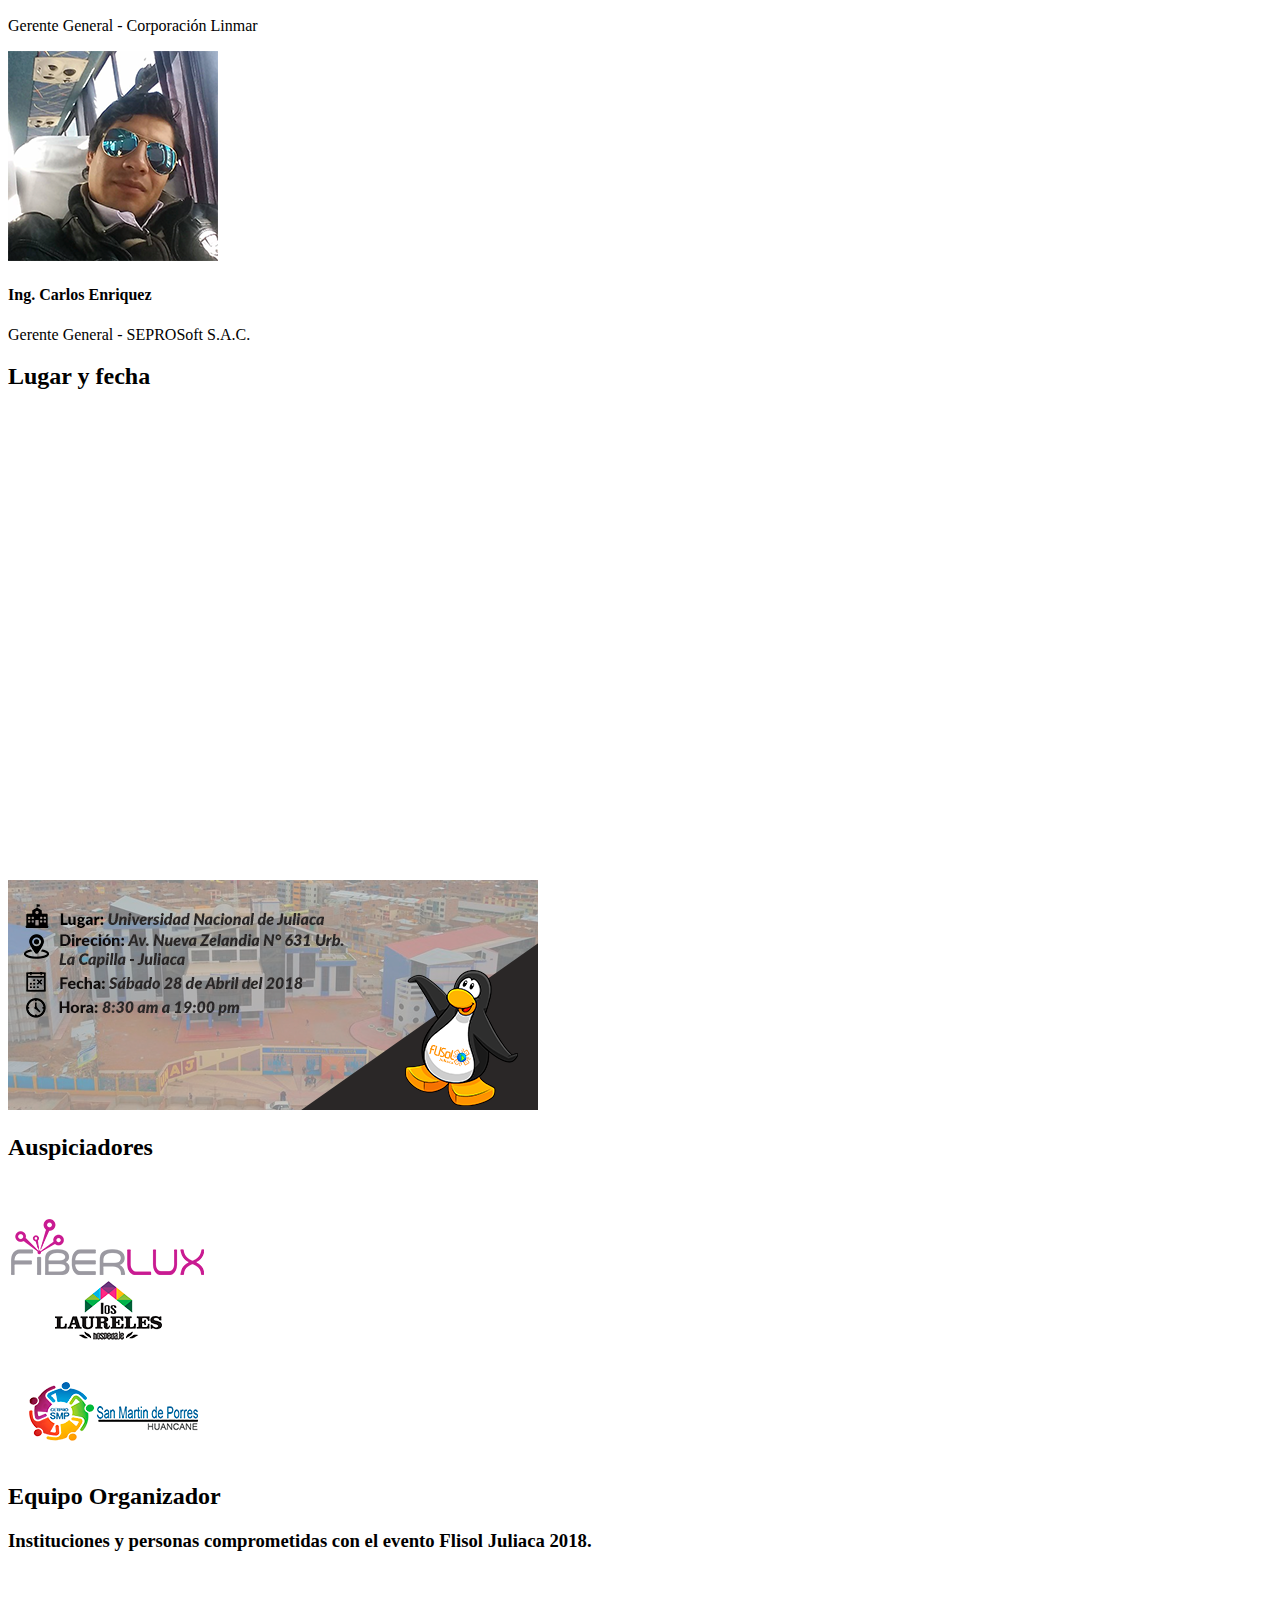
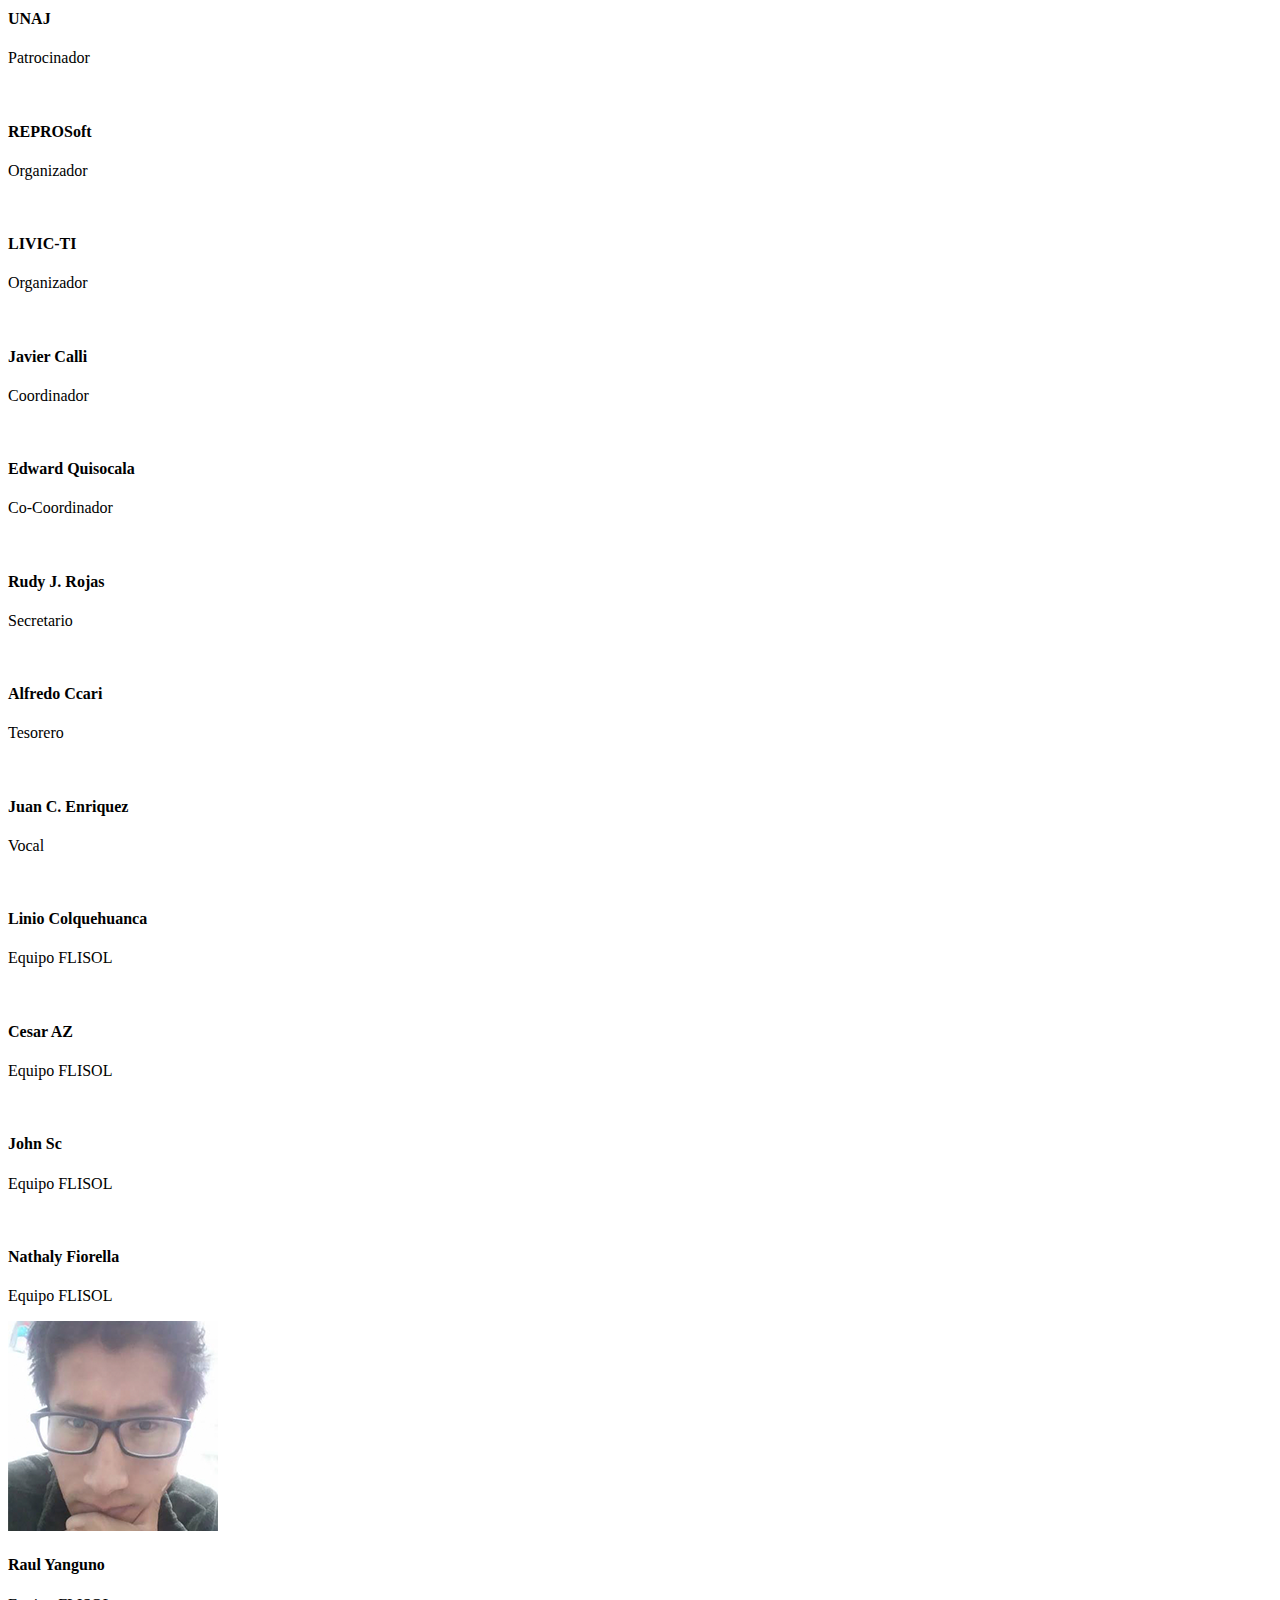
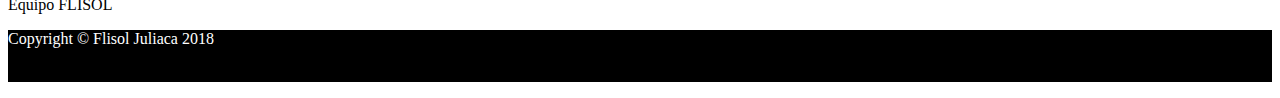
==== commit 2fee8339: "ponetens y auspiciadores" ====
--- a/index.html
+++ b/index.html
@@ -1,12 +1,12 @@
 <!DOCTYPE html>
-<html lang="en">
+<html lang="es">
 
   <head>
 
     <meta charset="utf-8">
     <meta name="viewport" content="width=device-width, initial-scale=1, shrink-to-fit=no">
-    <meta name="description" content="">
-    <meta name="author" content="">
+    <meta name="description" content="El FLISoL es el evento de difusión de Software Libre más grande en Latinoamérica y está dirigido a todo tipo de público: estudiantes, académicos, empresarios, trabajadores, funcionarios públicos, entusiastas y aun personas que no poseen mucho conocimiento informático.">
+    <link rel="icon" href="img/logo.png" type="image/x-icon"> 
 
     <title>Flisol Juliaca</title>
     <link href="vendor/bootstrap/css/bootstrap.min.css" rel="stylesheet">
@@ -40,7 +40,10 @@
               <a class="nav-link js-scroll-trigger" href="#about">PONENTES</a>
             </li>
             <li class="nav-item">
-              <a class="nav-link js-scroll-trigger" href="#lugar">LUGAR Y FECHA</a>
+              <a class="nav-link js-scroll-trigger" href="#panel">PANELISTAS</a>
+            </li>
+            <li class="nav-item">
+              <a class="nav-link js-scroll-trigger" href="#lugar">LUGAR</a>
             </li>
                <li class="nav-item">
               <a class="nav-link js-scroll-trigger" href="#auspiciadores">AUSPICIADORES</a>
@@ -49,7 +52,7 @@
               <a class="nav-link js-scroll-trigger" href="#team">EQUIPO</a>
             </li>
             <li class="nav-item">
-              <a class="nav-link js-scroll-trigger" href="#contact">REGISTRATE</a>
+              <a class="nav-link js-scroll-trigger" href="https://docs.google.com/forms/d/e/1FAIpQLSf60ks3PzzM2xIOvX7XQ4v1GVaPo96y5B70DNdlS5aV7m1a3A/viewform" target="_blank">REGISTRATE</a>
             </li>
           </ul>
         </div>
@@ -60,11 +63,11 @@
     <header class="masthead">
       <div class="container">
         <div class="intro-text">
-          <div class="intro-lead-in"><h3>Bienvenido!</h3>
-          <div><h4>14° FESTIVAL LATINOAMERICANO DE INSTALACIÓN DE SOFTWARE LIBRE 2018</h4> </div>
+          <div><h3 class="rudy">¡Bienvenido!</h3>
+          <div><h4 class="rudyy">14° FESTIVAL LATINOAMERICANO DE INSTALACIÓN DE SOFTWARE LIBRE 2018</h4> </div>
 
           <div class="intro-heading text-uppercase"></div>
-          <a class="btn btn-primary btn-xl text-uppercase js-scroll-trigger" href="#contact">REGISTRATE</a>
+          <a class="btn btn-primary btn-xl text-uppercase js-scroll-trigger" href="https://docs.google.com/forms/d/e/1FAIpQLSf60ks3PzzM2xIOvX7XQ4v1GVaPo96y5B70DNdlS5aV7m1a3A/viewform" target="_blank">¡REGISTRATE!</a>
         </div>
       </div>
     </header>
@@ -119,7 +122,7 @@
       <div class="container">
         <div class="row">
           <div class="col-lg-12 text-center">
-            <h2 class="section-heading text-uppercase">PONENTES</h2>
+            <h2 class="section-heading text-uppercase">CONFERENCISTAS</h2>
           </div>
         </div>
         <div class="row">
@@ -135,6 +138,7 @@
                   </div>
                   <div class="timeline-body">
                     <p class="text-muted">"Ciencia de datos con software libre"</p>
+                    <span class="badge badge-warning" style="color: white;"> Presencial</span>
                   </div>
                 </div>
               </li>
@@ -149,6 +153,7 @@
                   <div class="timeline-body">
                     <p class="text-muted">"Herramientas libres para la administracion de redes LAN"</p>
                     <p class="text-muted">"Fibra Óptica en la región Puno"</p>
+                    <span class="badge badge-warning" style="color: white;"> Presencial</span>
                   </div>
                 </div>
               </li>
@@ -158,10 +163,41 @@
                 </div>
                 <div class="timeline-panel">
                   <div class="timeline-heading">
-                    <h4 class="subheading">Dr. Elvis Aliaga</h4>
+                    <h4 class="subheading">Dr. Elvis Aliaga Payehuanca</h4>
                   </div>
                   <div class="timeline-body">
-                    <p class="text-muted">Tema por confirmar</p>
+                    <p class="text-muted">Migración de sistemas de nnformación a plataformas de software libre</p>
+                    <span class="badge badge-warning" style="color: white;"> Presencial</span>
+
+                  </div>
+                </div>
+              </li>
+                <li class="timeline-inverted">
+                <div class="timeline-image">
+                  <img class="rounded-circle img-fluid" src="img/ponentes/cesar.png" alt="">
+                </div>
+                <div class="timeline-panel">
+                  <div class="timeline-heading">
+                    <h4 class="subheading">Cesar Chávez Martínez</h4>
+                  </div>
+                  <div class="timeline-body">
+                    <p class="text-muted">“La importancia del hacking en el entorno corporativo”</p>
+                    <span class="badge badge-warning" style="color: white;"> Video Conferencia</span>
+                  </div>
+                </div>
+              </li>
+                   <li>
+                <div class="timeline-image">
+                  <img class="rounded-circle img-fluid" src="img/ponentes/raul.jpg" alt="">
+                </div>
+                <div class="timeline-panel">
+                  <div class="timeline-heading">
+                    <h4 class="subheading">Ing. Edwin Raul</h4>
+                  </div>
+                  <div class="timeline-body">
+                    <p class="text-muted">Aplicaciones Móviles</p>
+                    <span class="badge badge-warning" style="color: white;"> Presencial</span>
+
                   </div>
                 </div>
               </li>
@@ -178,7 +214,52 @@
         </div>
       </div>
     </section>
+    <!--Panelistas-->
+     <section id="panel">
+      <div class="container">
+        <div class="row">
+          <div class="col-lg-12 text-center">
+            <h2 class="section-heading text-uppercase">PANELISTAS</h2>
+          </div>
+        </div>
+        <div class="row">
+          <div class="col-sm-6 col-md-3 col-lg-3">
+            <div class="team-member">
+              <img class="mx-auto rounded-circle" src="img/panel/ovando.jpg" alt="">
+              <h4>Ing. Ovando S. Lino </h4>
+              <p class="text-muted">Gerente General - Corporación Linmar</p>
+            </div>
+          </div>
+
+                 <div class="col-sm-6 col-md-3 col-lg-3">
+            <div class="team-member">
+              <img class="mx-auto rounded-circle" src="img/panel/carlos.png" alt="">
+              <h4>Ing. Carlos Enriquez </h4>
+              <p class="text-muted">Gerente General - SEPROSoft S.A.C.</p>
+            </div>
+          </div>
+          <!--
+                 <div class="col-sm-6 col-md-3 col-lg-3">
+            <div class="team-member">
+              <img class="mx-auto rounded-circle" src="img/panel/ovando.jpg" alt="">
+              <h4>Ing. Ovando S. Lino </h4>
+              <p class="text-muted">Gerente General - Corporación Linmar</p>
+            </div>
+          </div>
+                 <div class="col-sm-6 col-md-3 col-lg-3">
+            <div class="team-member">
+              <img class="mx-auto rounded-circle" src="img/panel/ovando.jpg" alt="">
+              <h4>Ing. Ovando S. Lino </h4>
+              <p class="text-muted">Gerente General - Corporación Linmar</p>
+            </div>
+          </div>
+     -->
+        </div>
+
+      </div>
+    </section>
 <!-- Ubicación  -->
+
     <section id="lugar">
       <div class="container">
            <div class="row">
@@ -214,49 +295,56 @@
           </div>
         </div>
         <div class="row">
-
           <div class="col-sm-6 col-md-3">
         
+              <img class="img-fluid d-block mx-auto" src="img/logos/miner.png" alt="">
+        
+          </div> 
+            <div class="col-sm-6 col-md-3">
+        
+              <img class="img-fluid d-block mx-auto" src="img/logos/fiber.png" alt="">
+        
+          </div>
+
+          <div class="col-sm-6 col-md-3">
+        
+              <img class="img-fluid d-block mx-auto" src="img/logos/laureles.png" alt="">
+        
+          </div>
+
+              <div class="col-sm-6 col-md-3">
+        
               <img class="img-fluid d-block mx-auto" src="img/logos/nexos.png" alt="">
         
-          </div>
-              <div class="col-sm-6 col-md-3">
-        
-              <img class="img-fluid d-block mx-auto" src="img/logos/nexos.png" alt="">
-        
-          </div>      <div class="col-sm-6 col-md-3">
-        
-              <img class="img-fluid d-block mx-auto" src="img/logos/nexos.png" alt="">
-        
-          </div>      <div class="col-sm-6 col-md-3">
-        
-              <img class="img-fluid d-block mx-auto" src="img/logos/nexos.png" alt="">
-        
-          </div>
+          </div>          
 
     
         </div>
+         
         <br>
                 <div class="row">
 
           <div class="col-sm-6 col-md-3">
         
+              <img class="img-fluid d-block mx-auto" src="img/logos/sanmartin.png" alt="">
+        
+          </div>
+         
+              <div class="col-sm-6 col-md-3">
+        
+              <img class="img-fluid d-block mx-auto" src="img/logos/linmar.png" alt="">
+        
+          </div>    
+           <!--   <div class="col-sm-6 col-md-3">
+        
               <img class="img-fluid d-block mx-auto" src="img/logos/nexos.png" alt="">
         
-          </div>
-              <div class="col-sm-6 col-md-3">
+          </div>      <div class="col-sm-6 col-md-3">
         
               <img class="img-fluid d-block mx-auto" src="img/logos/nexos.png" alt="">
         
-          </div>      <div class="col-sm-6 col-md-3">
-        
-              <img class="img-fluid d-block mx-auto" src="img/logos/nexos.png" alt="">
-        
-          </div>      <div class="col-sm-6 col-md-3">
-        
-              <img class="img-fluid d-block mx-auto" src="img/logos/nexos.png" alt="">
-        
-          </div>
+          </div>
+          -->
           
     
         </div>
@@ -332,37 +420,76 @@
           </div>
         </div>
         <div class="row">
-          <div class="col-sm-6 col-md-3 col-lg-3">
+           <div class="col-sm-6 col-md-3 col-lg-3">
             <div class="team-member">
               <img class="mx-auto rounded-circle" src="img/team/linio.jpg" alt="">
               <h4>Linio Colquehuanca</h4>
-            </div>
-          </div>
-          <div class="col-sm-6 col-md-3 col-lg-3">
-            <div class="team-member">
+              <p class="text-muted">Equipo FLISOL</p>
+            </div>
+            </div>
+          <div class="col-sm-6 col-md-3 col-lg-3">
+             <div class="team-member">
+              <img class="mx-auto rounded-circle" src="img/team/cesar.png" alt="">
+              <h4>Cesar AZ</h4>
+              <p class="text-muted">Equipo FLISOL</p>
+            </div>
+          </div>
+          <div class="col-sm-6 col-md-3 col-lg-3">
+          <div class="team-member">
               <img class="mx-auto rounded-circle" src="img/team/john.jpg" alt="">
               <h4>John Sc</h4>
-            </div>
-          </div>
-          <div class="col-sm-6 col-md-3 col-lg-3">
-            <div class="team-member">
+              <p class="text-muted">Equipo FLISOL</p>
+            </div>
+          </div>
+          <div class="col-sm-6 col-md-3 col-lg-3">
+         <div class="team-member">
               <img class="mx-auto rounded-circle" src="img/team/nathaly.jpg" alt="">
               <h4>Nathaly Fiorella</h4>
+              <p class="text-muted">Equipo FLISOL</p>
+            </div>
+        </div>
+      </div>
+        <div class="row">
+          <div class="col-sm-6 col-md-3 col-lg-3">
+            <div class="team-member">
+              <img class="mx-auto rounded-circle" src="img/team/raul.png" alt="">
+              <h4>Raul Yanguno</h4>
+              <p class="text-muted">Equipo FLISOL</p>
+            </div>
+          </div>
+          </div>
+          <!--
+          <div class="col-sm-6 col-md-3 col-lg-3">
+            <div class="team-member">
+              <img class="mx-auto rounded-circle" src="img/team/john.jpg" alt="">
+              <h4> </h4>
+              <p class="text-muted">Equipo FLISOL</p>
+            </div>
+          </div>
+          <div class="col-sm-6 col-md-3 col-lg-3">
+            <div class="team-member">
+              <img class="mx-auto rounded-circle" src="img/team/nathaly.jpg" alt="">
+              <h4> </h4>
+              <p class="text-muted">Equipo FLISOL</p>
             </div>
           </div>
           <div class="col-sm-6 col-md-3 col-lg-3">
             <div class="team-member">
               <img class="mx-auto rounded-circle" src="img/team/eraul.jpg" alt="">
               <h4>Raul Yanguno</h4>
-            </div>
-          </div>
+              <p class="text-muted">Equipo FLISOL</p>
+            </div>
+          </div>
+        -->
         </div>
  
       </div>
     </section>
 
 
-    <!-- Contact -->
+    <!-- Contacto -->
+    <!-- Contacto 
+
     <section id="contact">
       <div class="container">
         <div class="row">
@@ -424,13 +551,14 @@
         </div>
       </div>
     </section>
+    -->
 
     <!-- Footer -->
-    <footer>
-      <div class="container">
+    <footer style="background-color: black;">
+      <div class="container" >
         <div class="row">
           <div class="col-md-4">
-            <span class="copyright">Copyright &copy; Flisol Juliaca 2018</span>
+            <span class="copyright" style="color: white;">Copyright &copy; Flisol Juliaca 2018</span>
           </div>
           <div class="col-md-4">
             <ul class="list-inline social-buttons">
@@ -451,18 +579,11 @@
     </footer>
 
    
-    <!-- Bootstrap core JavaScript -->
     <script src="vendor/jquery/jquery.min.js"></script>
     <script src="vendor/bootstrap/js/bootstrap.bundle.min.js"></script>
-
-    <!-- Plugin JavaScript -->
     <script src="vendor/jquery-easing/jquery.easing.min.js"></script>
-
-    <!-- Contact form JavaScript -->
     <script src="js/jqBootstrapValidation.js"></script>
     <script src="js/contact_me.js"></script>
-
-    <!-- Custom scripts for this template -->
     <script src="js/agency.min.js"></script>
 
   </body>
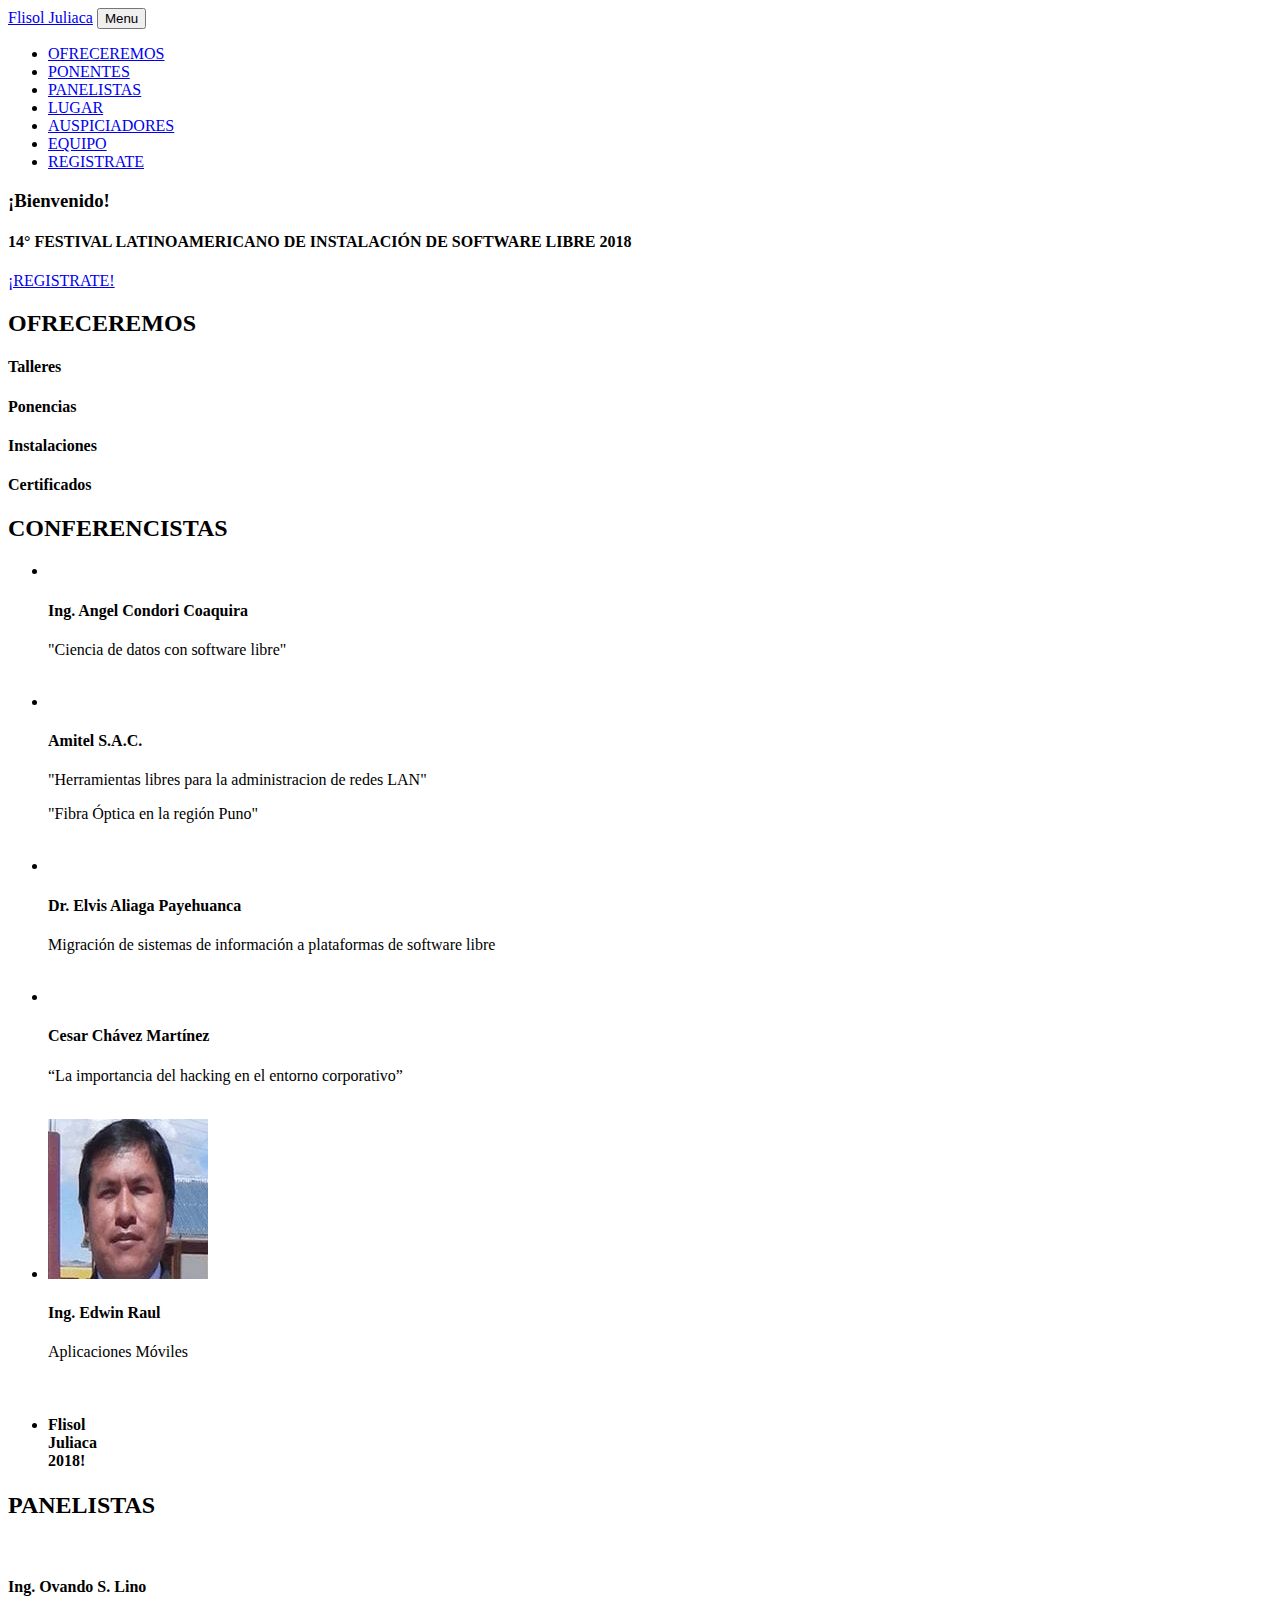
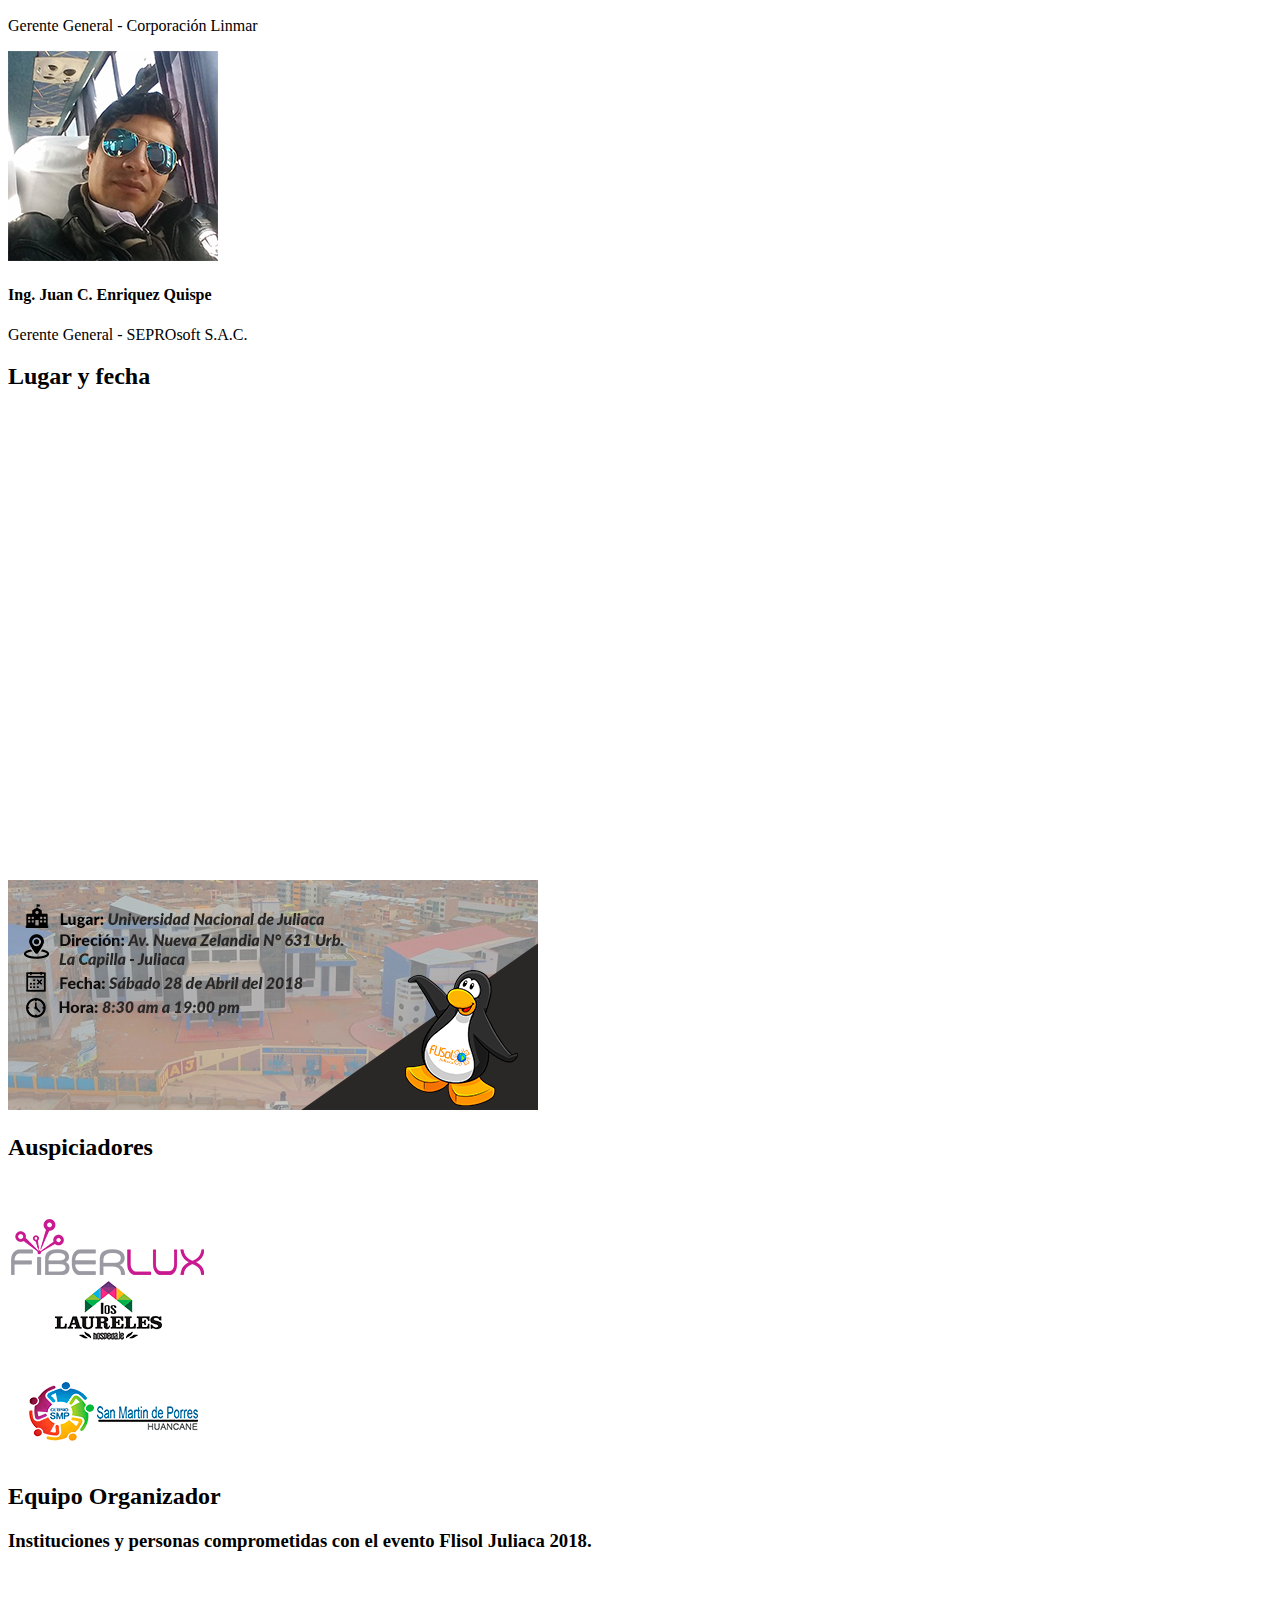
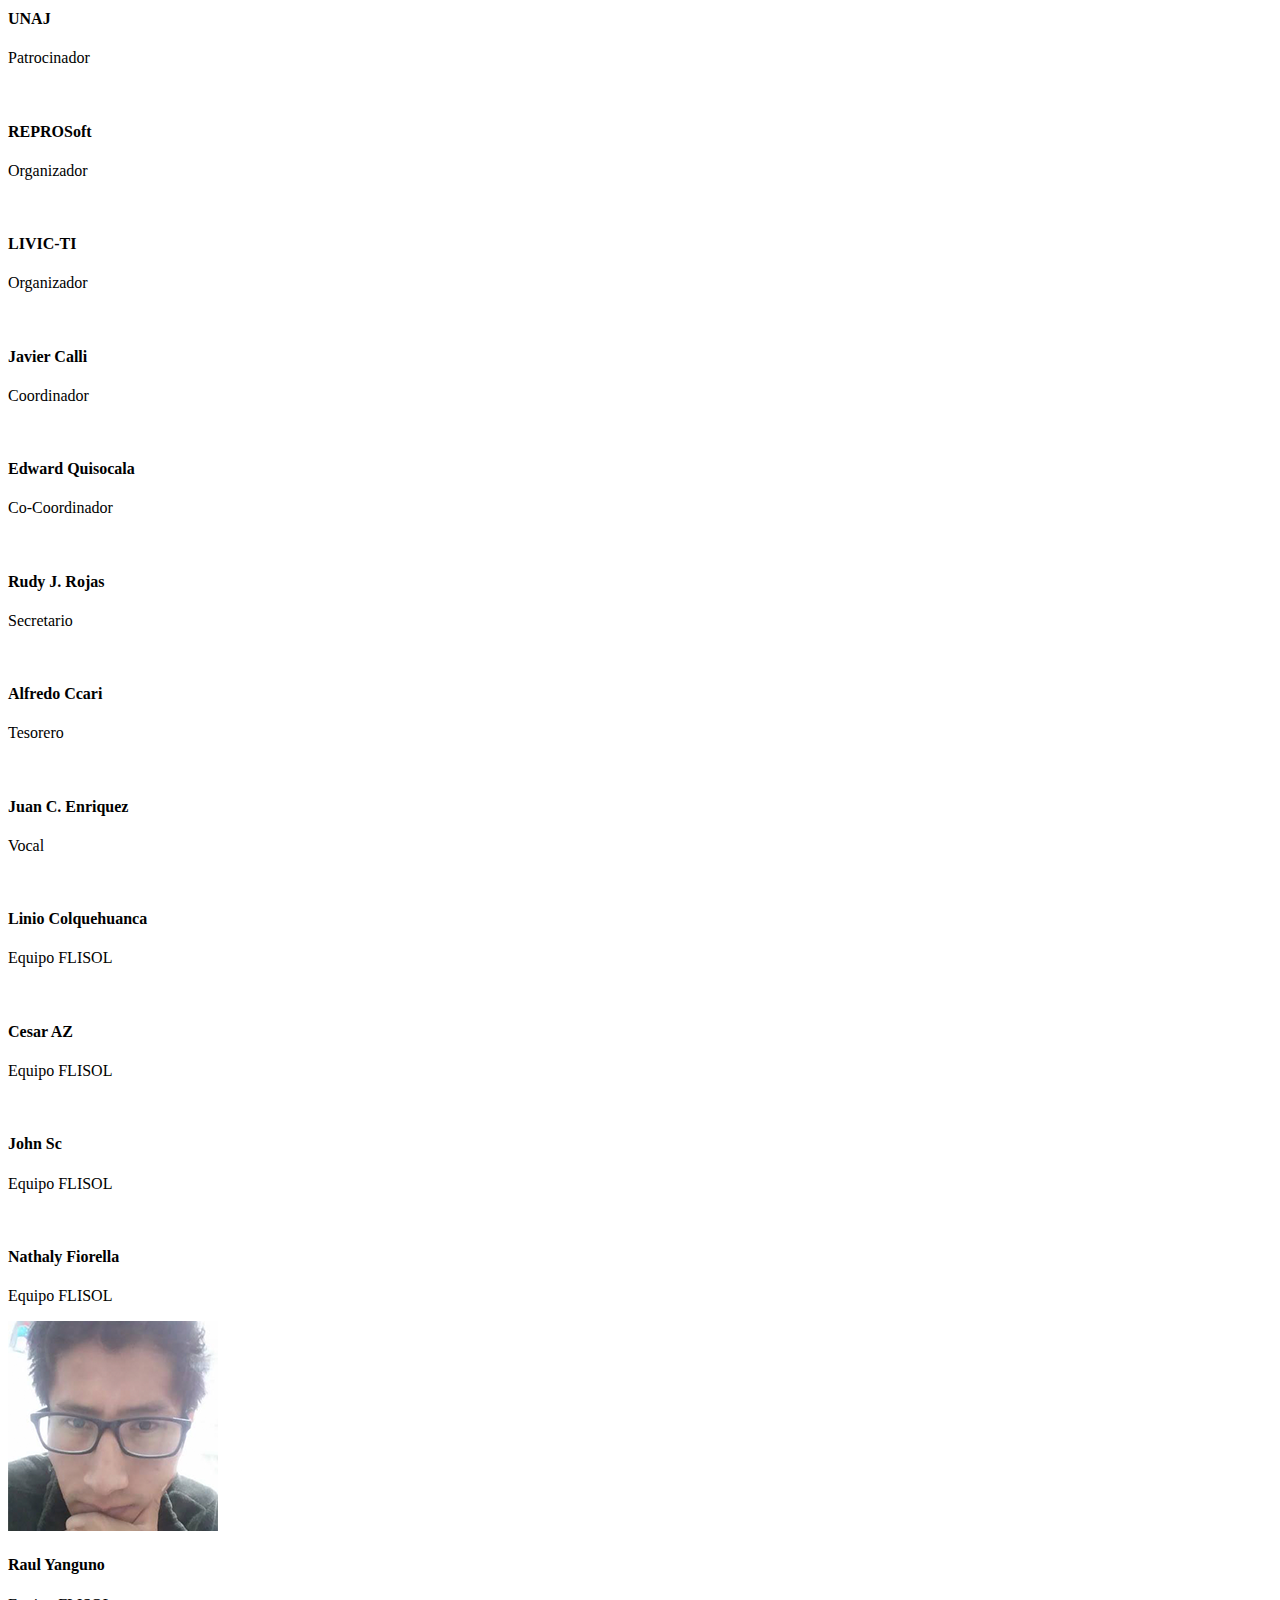
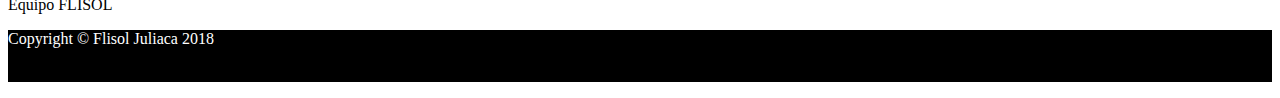
==== commit c066fef6: "coment" ====
--- a/index.html
+++ b/index.html
@@ -166,7 +166,7 @@
                     <h4 class="subheading">Dr. Elvis Aliaga Payehuanca</h4>
                   </div>
                   <div class="timeline-body">
-                    <p class="text-muted">Migración de sistemas de nnformación a plataformas de software libre</p>
+                    <p class="text-muted">Migración de sistemas de información a plataformas de software libre</p>
                     <span class="badge badge-warning" style="color: white;"> Presencial</span>
 
                   </div>
@@ -234,8 +234,8 @@
                  <div class="col-sm-6 col-md-3 col-lg-3">
             <div class="team-member">
               <img class="mx-auto rounded-circle" src="img/panel/carlos.png" alt="">
-              <h4>Ing. Carlos Enriquez </h4>
-              <p class="text-muted">Gerente General - SEPROSoft S.A.C.</p>
+              <h4>Ing. Juan C. Enriquez Quispe</h4>
+              <p class="text-muted">Gerente General - SEPROsoft S.A.C.</p>
             </div>
           </div>
           <!--
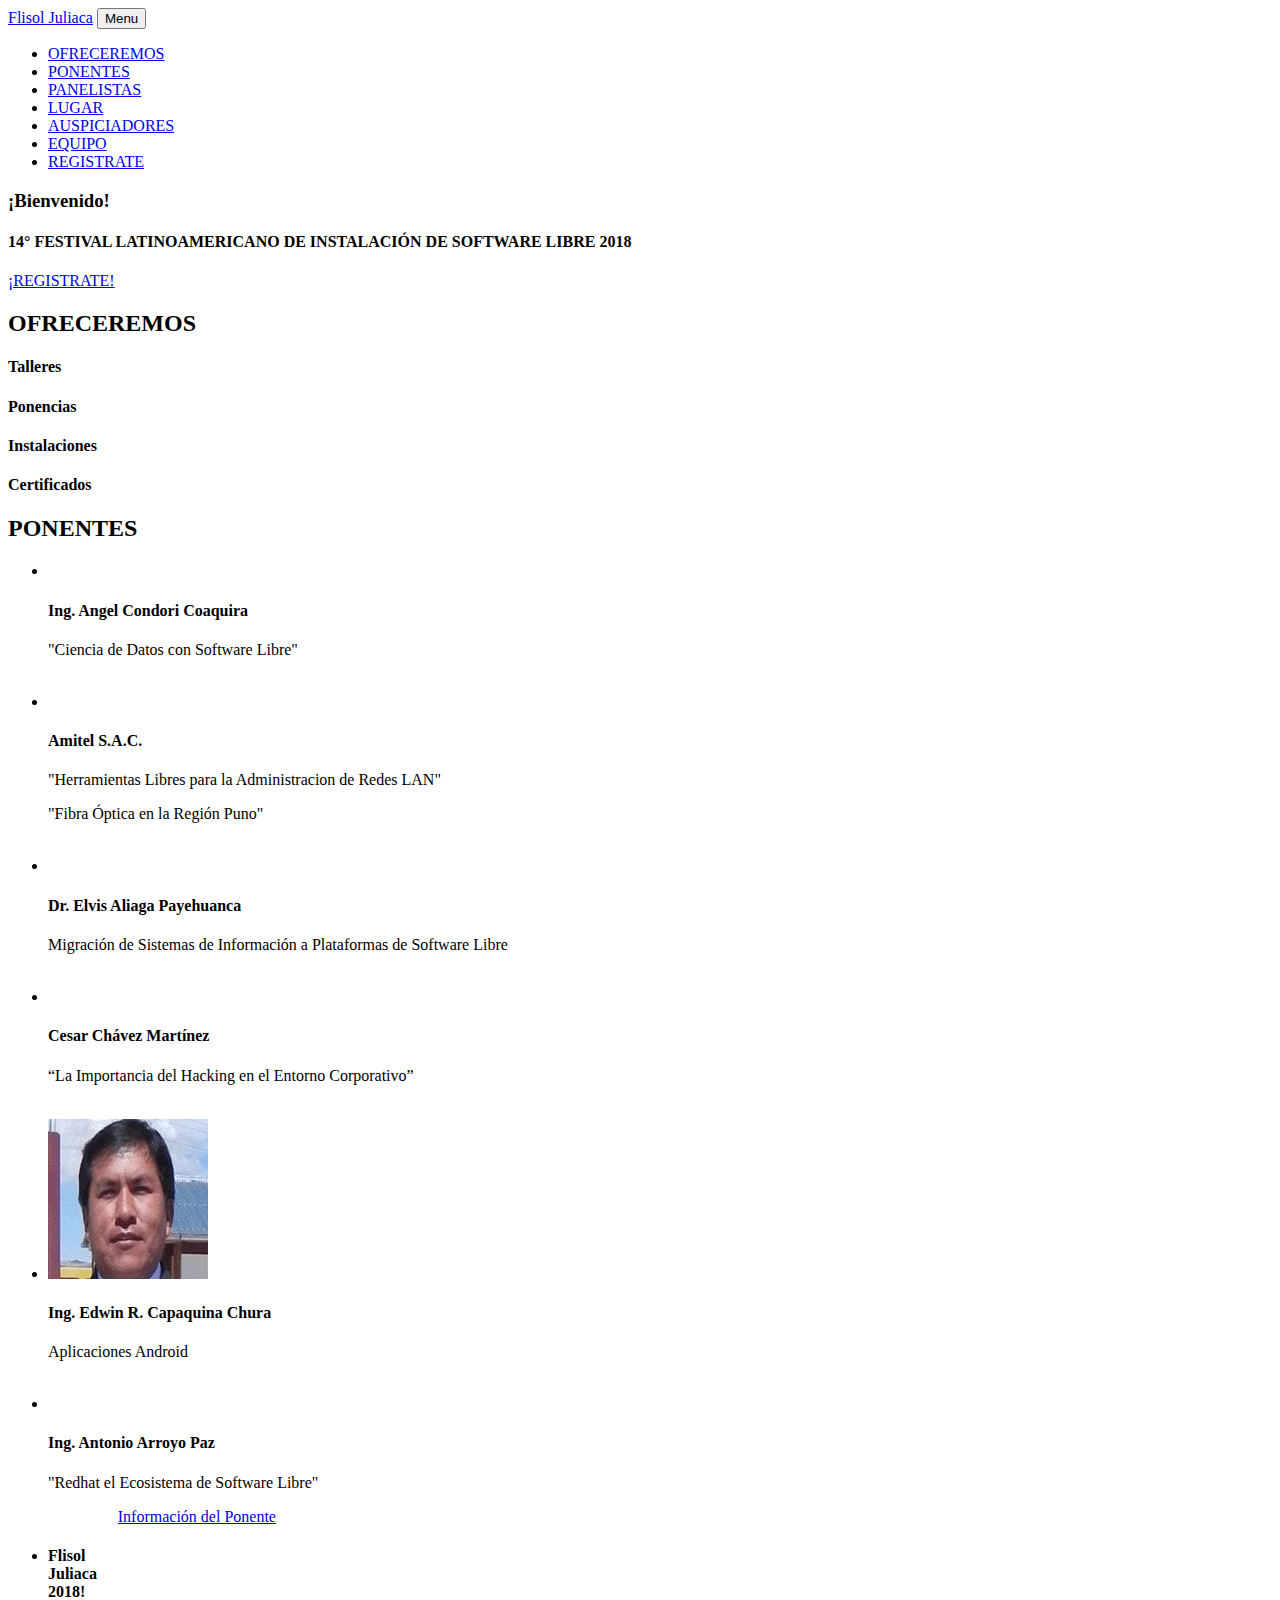
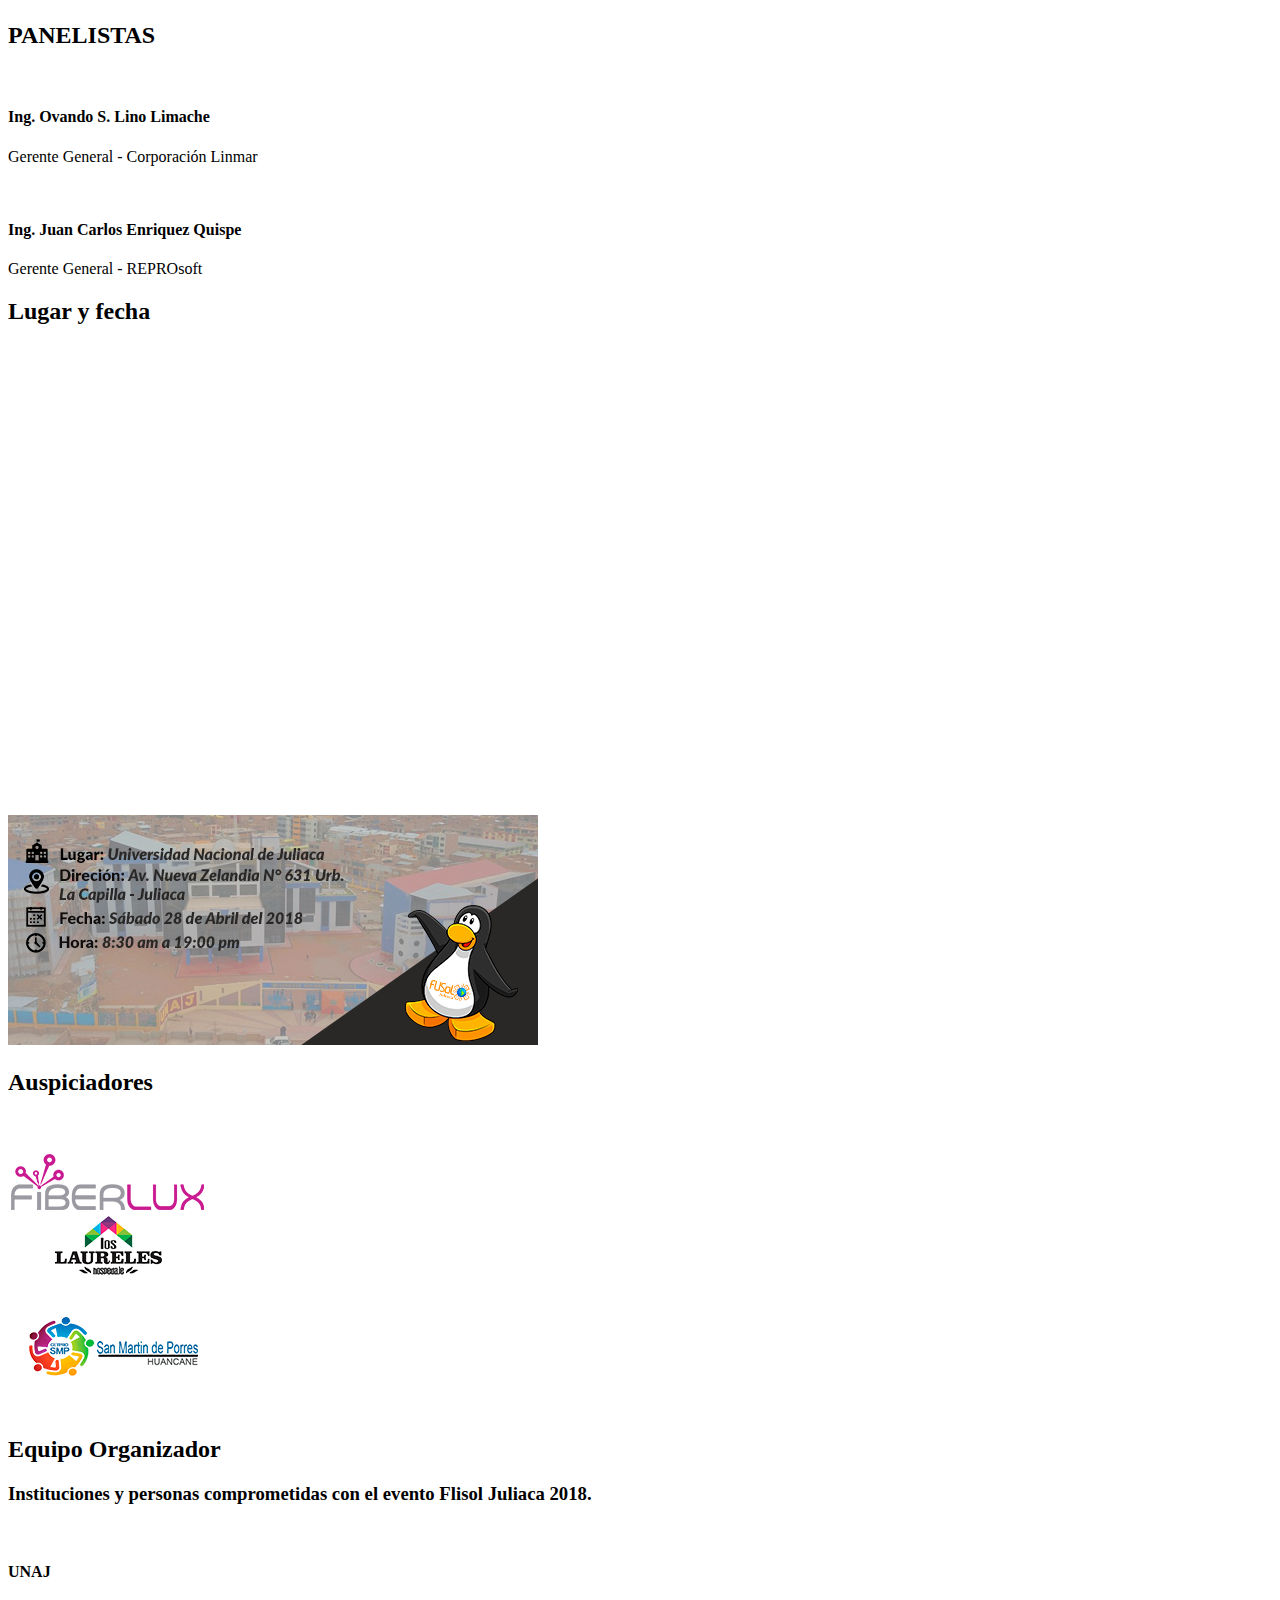
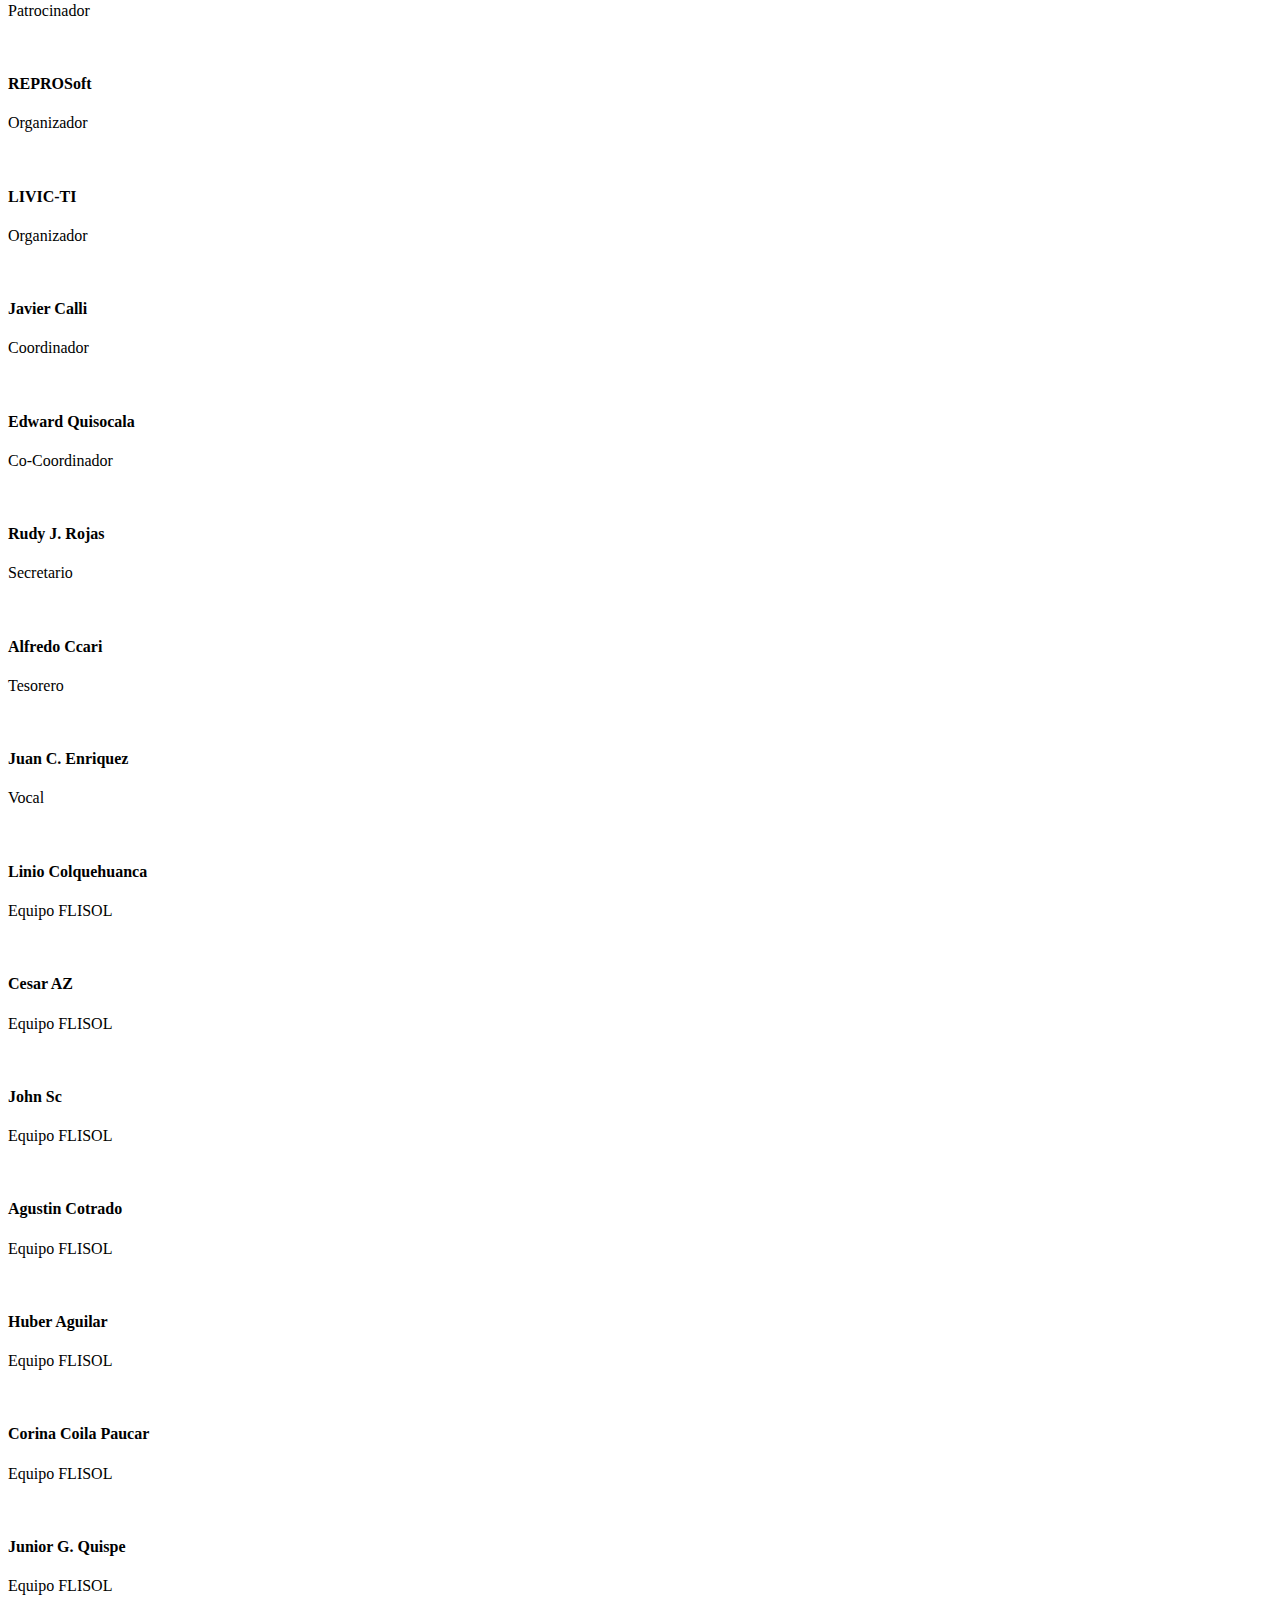
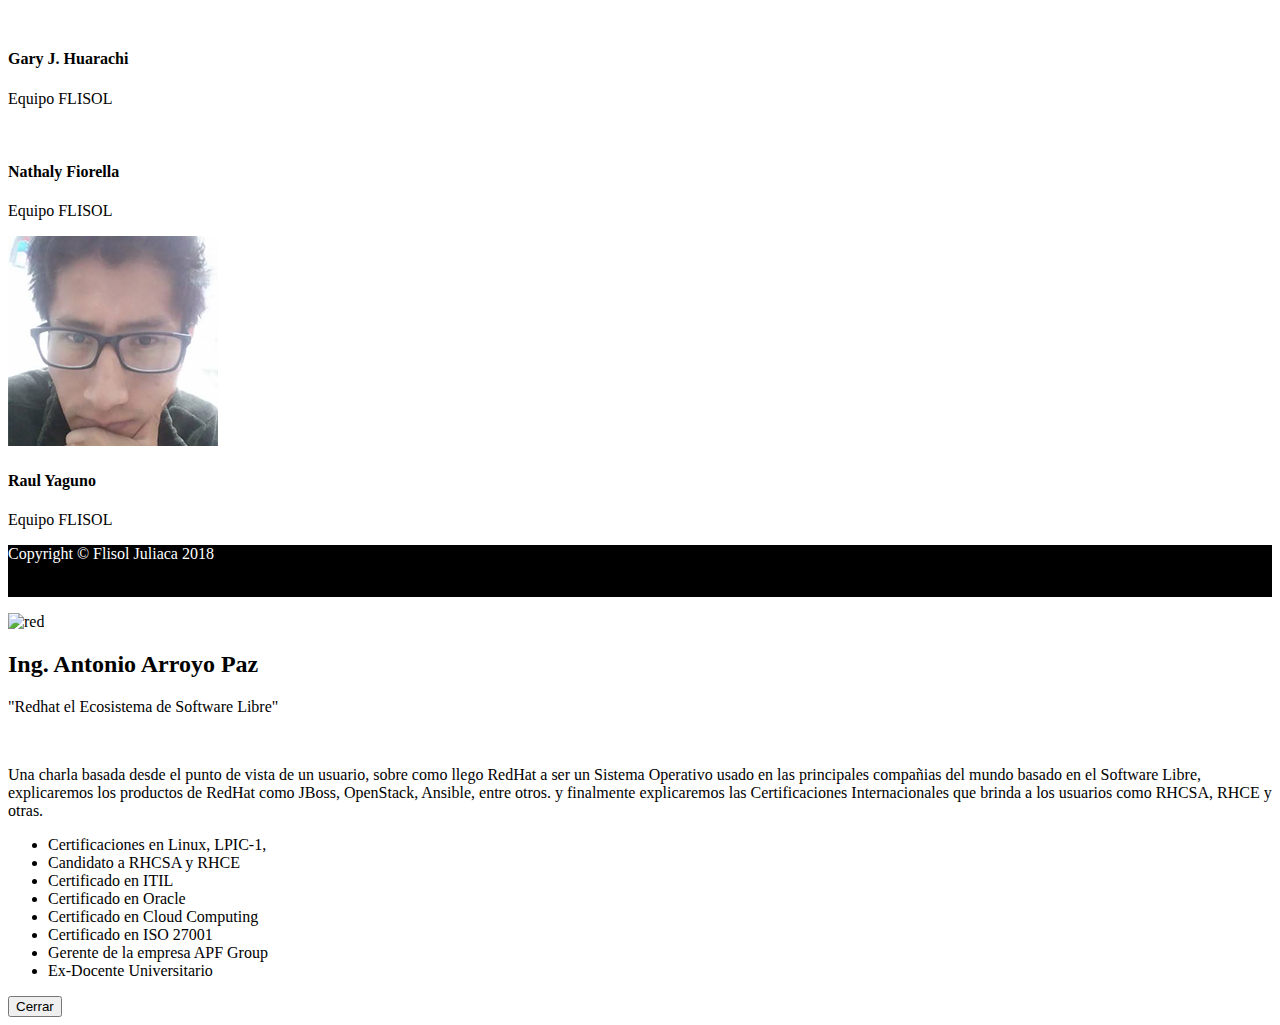
==== commit 8653b299: "datos" ====
--- a/index.html
+++ b/index.html
@@ -122,7 +122,7 @@
       <div class="container">
         <div class="row">
           <div class="col-lg-12 text-center">
-            <h2 class="section-heading text-uppercase">CONFERENCISTAS</h2>
+            <h2 class="section-heading text-uppercase">PONENTES</h2>
           </div>
         </div>
         <div class="row">
@@ -137,8 +137,9 @@
                     <h4 class="subheading">Ing. Angel Condori Coaquira</h4>
                   </div>
                   <div class="timeline-body">
-                    <p class="text-muted">"Ciencia de datos con software libre"</p>
+                    <p class="text-muted">"Ciencia de Datos con Software Libre"</p>
                     <span class="badge badge-warning" style="color: white;"> Presencial</span>
+                    
                   </div>
                 </div>
               </li>
@@ -151,8 +152,8 @@
                     <h4 class="subheading">Amitel S.A.C.</h4>
                   </div>
                   <div class="timeline-body">
-                    <p class="text-muted">"Herramientas libres para la administracion de redes LAN"</p>
-                    <p class="text-muted">"Fibra Óptica en la región Puno"</p>
+                    <p class="text-muted">"Herramientas Libres para la Administracion de Redes LAN"</p>
+                    <p class="text-muted">"Fibra Óptica en la Región Puno"</p>
                     <span class="badge badge-warning" style="color: white;"> Presencial</span>
                   </div>
                 </div>
@@ -166,7 +167,7 @@
                     <h4 class="subheading">Dr. Elvis Aliaga Payehuanca</h4>
                   </div>
                   <div class="timeline-body">
-                    <p class="text-muted">Migración de sistemas de información a plataformas de software libre</p>
+                    <p class="text-muted">Migración de Sistemas de Información a Plataformas de Software Libre</p>
                     <span class="badge badge-warning" style="color: white;"> Presencial</span>
 
                   </div>
@@ -181,9 +182,9 @@
                     <h4 class="subheading">Cesar Chávez Martínez</h4>
                   </div>
                   <div class="timeline-body">
-                    <p class="text-muted">“La importancia del hacking en el entorno corporativo”</p>
+                    <p class="text-muted">“La Importancia del Hacking en el Entorno Corporativo”</p>
                     <span class="badge badge-warning" style="color: white;"> Video Conferencia</span>
-                  </div>
+                                     </div>
                 </div>
               </li>
                    <li>
@@ -192,12 +193,27 @@
                 </div>
                 <div class="timeline-panel">
                   <div class="timeline-heading">
-                    <h4 class="subheading">Ing. Edwin Raul</h4>
+                    <h4 class="subheading">Ing. Edwin R. Capaquina Chura</h4>
                   </div>
                   <div class="timeline-body">
-                    <p class="text-muted">Aplicaciones Móviles</p>
+                    <p class="text-muted">Aplicaciones Android</p>
                     <span class="badge badge-warning" style="color: white;"> Presencial</span>
 
+                  </div>
+                </div>
+              </li>
+                        <li class="timeline-inverted">
+                <div class="timeline-image">
+                  <img class="rounded-circle img-fluid" src="img/ponentes/paz.png" alt="">
+                </div>
+                <div class="timeline-panel">
+                  <div class="timeline-heading">
+                    <h4 class="subheading">Ing. Antonio Arroyo Paz</h4>
+                  </div>
+                  <div class="timeline-body">
+                    <p class="text-muted">"Redhat el Ecosistema de Software Libre"</p>
+                    <span class="badge badge-warning" style="color: white;"> Presencial</span>
+                    <a href="#" class="badge badge-primary" data-toggle="modal" data-target="#paz">Información del Ponente</a>
                   </div>
                 </div>
               </li>
@@ -226,16 +242,16 @@
           <div class="col-sm-6 col-md-3 col-lg-3">
             <div class="team-member">
               <img class="mx-auto rounded-circle" src="img/panel/ovando.jpg" alt="">
-              <h4>Ing. Ovando S. Lino </h4>
+              <h4>Ing. Ovando S. Lino Limache </h4>
               <p class="text-muted">Gerente General - Corporación Linmar</p>
             </div>
           </div>
 
                  <div class="col-sm-6 col-md-3 col-lg-3">
             <div class="team-member">
-              <img class="mx-auto rounded-circle" src="img/panel/carlos.png" alt="">
-              <h4>Ing. Juan C. Enriquez Quispe</h4>
-              <p class="text-muted">Gerente General - SEPROsoft S.A.C.</p>
+              <img class="mx-auto rounded-circle" src="img/panel/juan.jpg" alt="">
+              <h4>Ing. Juan Carlos Enriquez Quispe</h4>
+              <p class="text-muted">Gerente General - REPROsoft</p>
             </div>
           </div>
           <!--
@@ -289,12 +305,14 @@
     <section id="auspiciadores">
       <div class="container">
            <div class="row">
+
           <div class="col-lg-12 text-center">
             <h2 class="section-heading text-uppercase">Auspiciadores</h2>
             <br>
           </div>
         </div>
         <div class="row">
+        
           <div class="col-sm-6 col-md-3">
         
               <img class="img-fluid d-block mx-auto" src="img/logos/miner.png" alt="">
@@ -327,19 +345,25 @@
           <div class="col-sm-6 col-md-3">
         
               <img class="img-fluid d-block mx-auto" src="img/logos/sanmartin.png" alt="">
+             
+             
         
           </div>
          
               <div class="col-sm-6 col-md-3">
         
+              <img class="img-fluid d-block mx-auto" src="img/logos/master.png" alt="">
+             
+        
+          </div>    
+            <div class="col-sm-6 col-md-3">
+        
               <img class="img-fluid d-block mx-auto" src="img/logos/linmar.png" alt="">
-        
-          </div>    
-           <!--   <div class="col-sm-6 col-md-3">
-        
-              <img class="img-fluid d-block mx-auto" src="img/logos/nexos.png" alt="">
-        
-          </div>      <div class="col-sm-6 col-md-3">
+              
+        
+          </div> 
+          <!--      
+           <div class="col-sm-6 col-md-3">
         
               <img class="img-fluid d-block mx-auto" src="img/logos/nexos.png" alt="">
         
@@ -443,46 +467,84 @@
           </div>
           <div class="col-sm-6 col-md-3 col-lg-3">
          <div class="team-member">
-              <img class="mx-auto rounded-circle" src="img/team/nathaly.jpg" alt="">
+             <img class="mx-auto rounded-circle" src="img/team/agustin.png" alt="">
+              <h4>Agustin Cotrado</h4>
+              <p class="text-muted">Equipo FLISOL</p>
+            </div>
+        </div>
+      </div>
+        <div class="row">
+          <div class="col-sm-6 col-md-3 col-lg-3">
+            <div class="team-member">
+             <img class="mx-auto rounded-circle" src="img/team/huber.png" alt="">
+              <h4>Huber Aguilar</h4>
+              <p class="text-muted">Equipo FLISOL</p>
+            </div>
+          </div>
+         
+          
+          <div class="col-sm-6 col-md-3 col-lg-3">
+            <div class="team-member">
+               <img class="mx-auto rounded-circle" src="img/team/corina.png" alt="">
+              <h4>Corina Coila Paucar</h4>
+              <p class="text-muted">Equipo FLISOL</p>
+            </div>
+          </div>
+         
+          <div class="col-sm-6 col-md-3 col-lg-3">
+            <div class="team-member">
+              <img class="mx-auto rounded-circle" src="img/team/gabriel.png" alt="">
+              <h4>Junior G. Quispe</h4>
+              <p class="text-muted">Equipo FLISOL</p>
+            </div>
+          </div>
+
+          <div class="col-sm-6 col-md-3 col-lg-3">
+            <div class="team-member">
+             <img class="mx-auto rounded-circle" src="img/team/foto.jpg" alt="">
+              <h4>Gary J. Huarachi </h4>
+              <p class="text-muted">Equipo FLISOL</p>
+            </div>
+          </div>
+     
+        </div>
+         <div class="row">
+          <div class="col-sm-6 col-md-3 col-lg-3">
+            <div class="team-member">
+                <img class="mx-auto rounded-circle" src="img/team/nathaly.jpg" alt="">
               <h4>Nathaly Fiorella</h4>
-              <p class="text-muted">Equipo FLISOL</p>
-            </div>
-        </div>
-      </div>
-        <div class="row">
+              
+              <p class="text-muted">Equipo FLISOL</p>
+            </div>
+          </div>
+         
+          
           <div class="col-sm-6 col-md-3 col-lg-3">
             <div class="team-member">
               <img class="mx-auto rounded-circle" src="img/team/raul.png" alt="">
-              <h4>Raul Yanguno</h4>
-              <p class="text-muted">Equipo FLISOL</p>
-            </div>
-          </div>
-          </div>
-          <!--
-          <div class="col-sm-6 col-md-3 col-lg-3">
-            <div class="team-member">
-              <img class="mx-auto rounded-circle" src="img/team/john.jpg" alt="">
-              <h4> </h4>
-              <p class="text-muted">Equipo FLISOL</p>
-            </div>
-          </div>
-          <div class="col-sm-6 col-md-3 col-lg-3">
-            <div class="team-member">
-              <img class="mx-auto rounded-circle" src="img/team/nathaly.jpg" alt="">
-              <h4> </h4>
-              <p class="text-muted">Equipo FLISOL</p>
-            </div>
-          </div>
-          <div class="col-sm-6 col-md-3 col-lg-3">
-            <div class="team-member">
-              <img class="mx-auto rounded-circle" src="img/team/eraul.jpg" alt="">
-              <h4>Raul Yanguno</h4>
-              <p class="text-muted">Equipo FLISOL</p>
-            </div>
-          </div>
-        -->
-        </div>
- 
+              <h4>Raul Yaguno</h4>
+              
+              <p class="text-muted">Equipo FLISOL</p>
+            </div>
+          </div>
+         <!--
+          <div class="col-sm-6 col-md-3 col-lg-3">
+            <div class="team-member">
+              <img class="mx-auto rounded-circle" src="img/team/foto.jpg" alt="">
+              <h4></h4>
+              <p class="text-muted">Equipo FLISOL</p>
+            </div>
+          </div>
+
+          <div class="col-sm-6 col-md-3 col-lg-3">
+            <div class="team-member">
+              <img class="mx-auto rounded-circle" src="img/team/foto.jpg" alt="">
+              <h4>Corina Coila Paucar</h4>
+              <p class="text-muted">Equipo FLISOL</p>
+            </div>
+          </div> -->
+     
+        </div>
       </div>
     </section>
 
@@ -577,6 +639,48 @@
         </div>
       </div>
     </footer>
+    <!--  Modal-->
+
+
+   <div class="portfolio-modal modal fade" id="paz" tabindex="-1" role="dialog" aria-hidden="true">
+      <div class="modal-dialog">
+        <div class="modal-content">
+          <div class="close-modal" data-dismiss="modal">
+            <div class="lr">
+              <div class="rl"></div>
+            </div>
+          </div>
+          <div class="container">
+            <div class="row">
+              <div class="col-lg-8 mx-auto">
+                <div class="modal-body">
+                  <!-- Project Details Go Here -->
+                  <img src="img/red.png" style="height: 100px; width: 100px;" alt="red">
+                  <h2 class="">Ing. Antonio Arroyo Paz</h2>
+                  <p class="item-intro text-muted">"Redhat el Ecosistema de Software Libre"</p>
+                  <img class="img-fluid d-block mx-auto" src="img/portfolio/01-full.jpg" alt="">
+                  <p>Una charla basada desde el punto de vista de un usuario, sobre como llego RedHat a ser un Sistema Operativo usado en las principales compañias del mundo basado en el Software Libre, explicaremos los productos de RedHat como JBoss, OpenStack, Ansible, entre otros. y finalmente explicaremos las Certificaciones Internacionales que brinda a los usuarios como RHCSA, RHCE y otras.</p>
+                  <ul class="list-inline">
+                    <li>Certificaciones en Linux, LPIC-1,</li>
+                    <li>Candidato a RHCSA y RHCE</li>
+                    <li>Certificado en ITIL</li>
+                    <li>Certificado en Oracle</li>
+                    <li>Certificado en Cloud Computing</li>
+                    <li>Certificado en ISO 27001</li>
+                    <li>Gerente de la empresa APF Group </li>
+                    <li>Ex-Docente Universitario</li>
+                  </ul>
+                  
+                  <button class="btn btn-primary" data-dismiss="modal" type="button">
+                    <i class="fa fa-times"></i>
+                    Cerrar</button>
+                </div>
+              </div>
+            </div>
+          </div>
+        </div>
+      </div>
+    </div>
 
    
     <script src="vendor/jquery/jquery.min.js"></script>
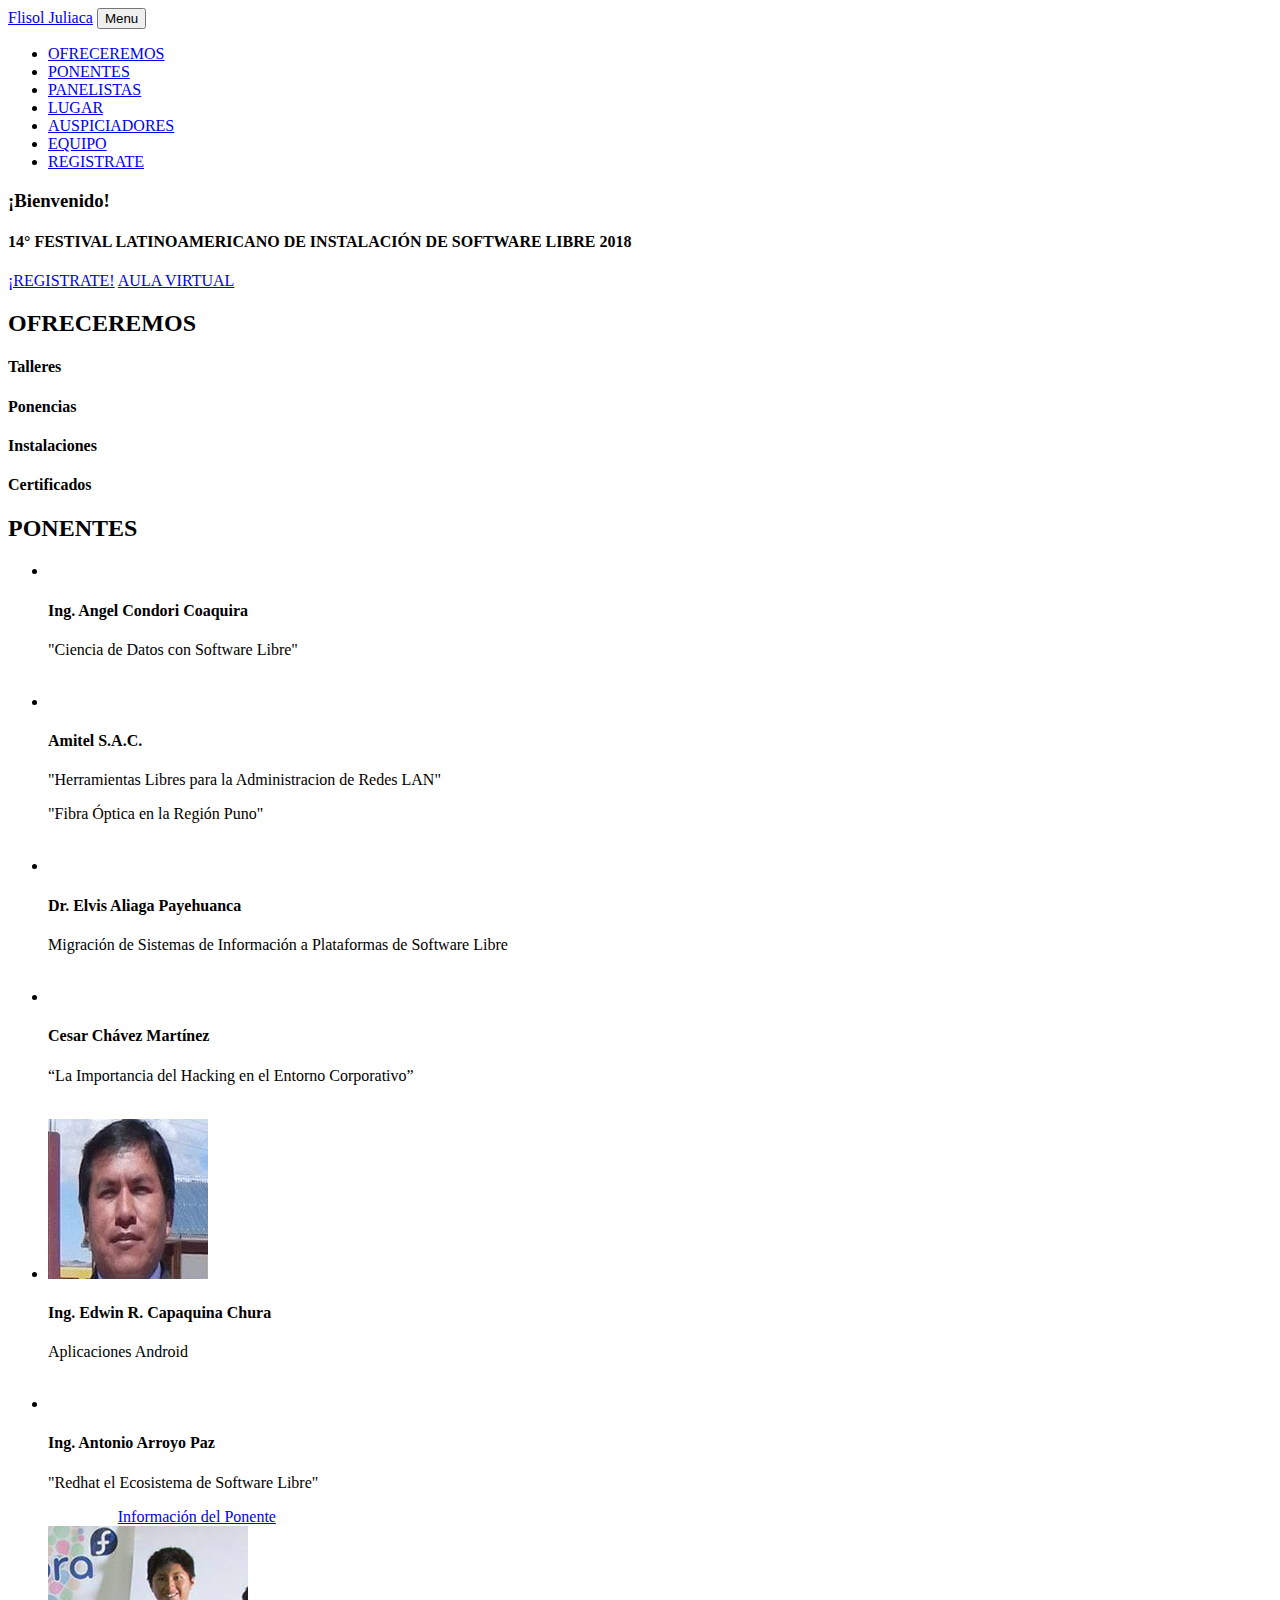
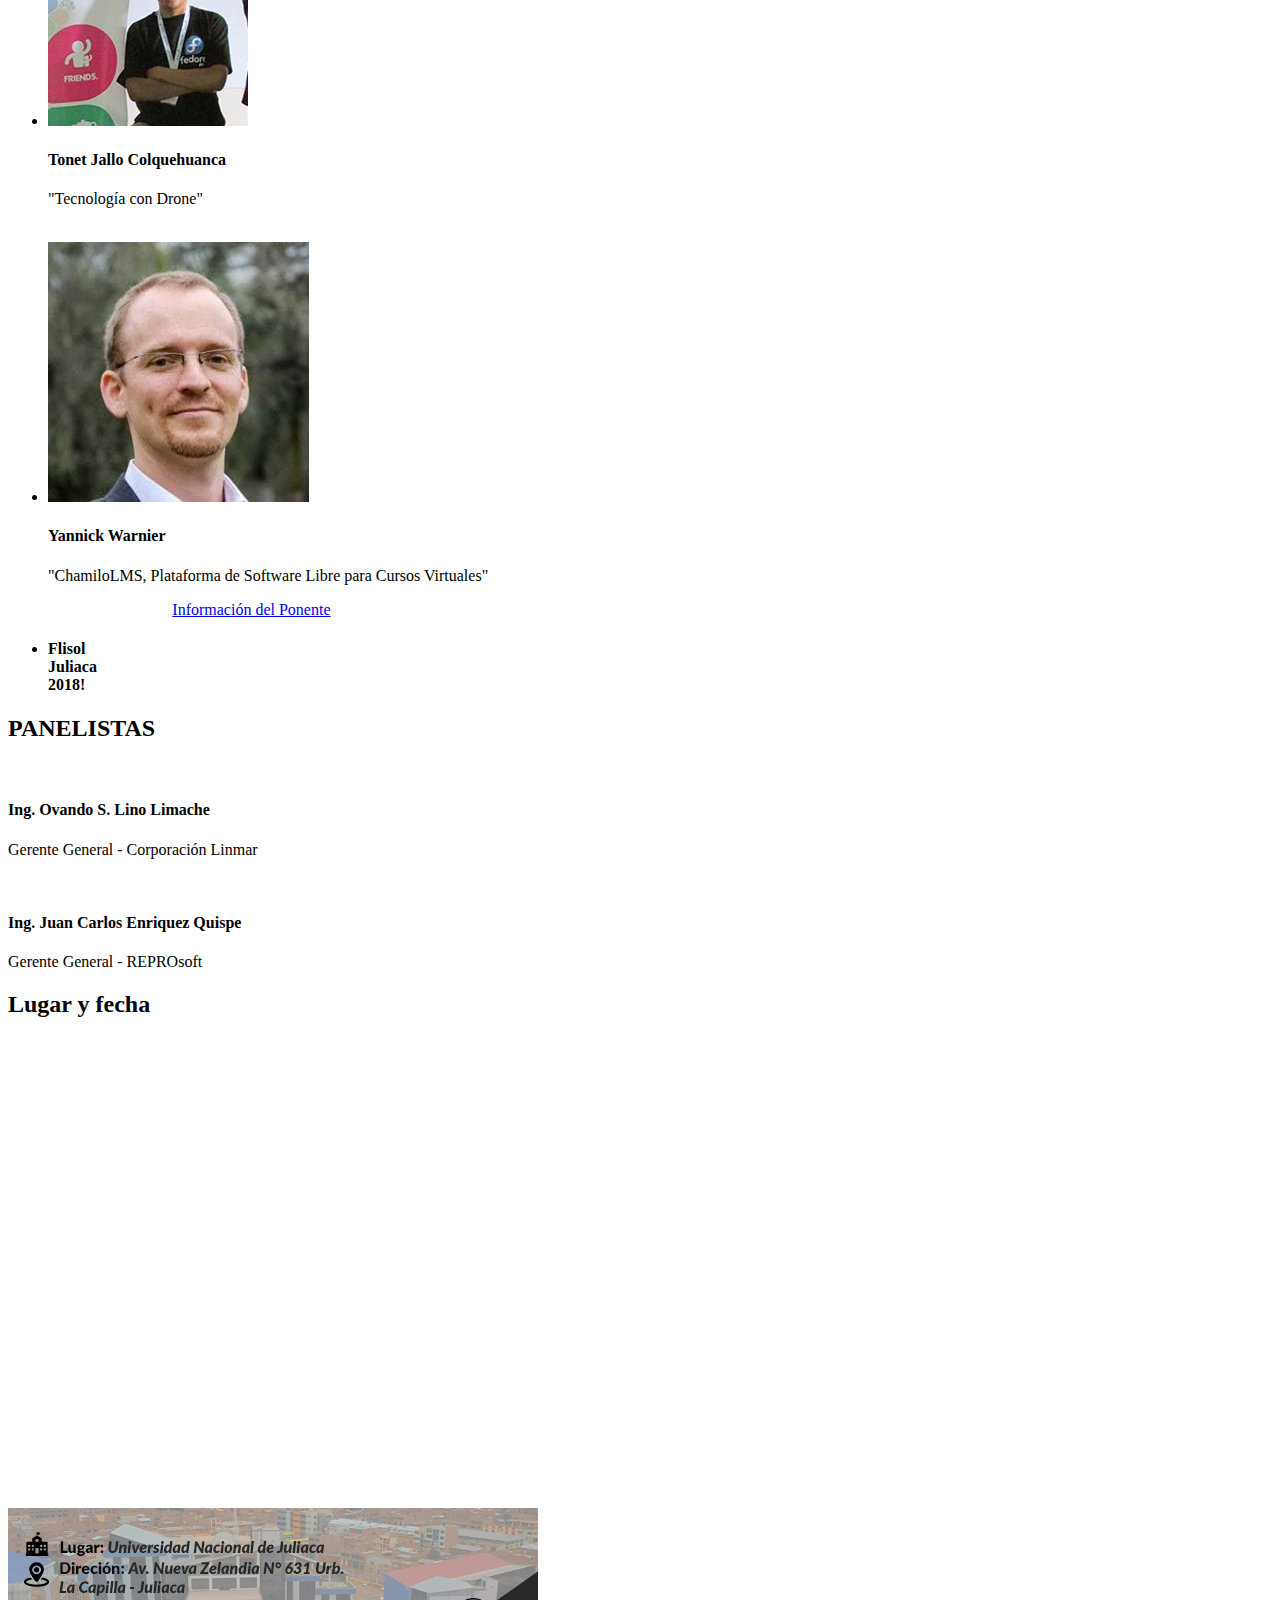
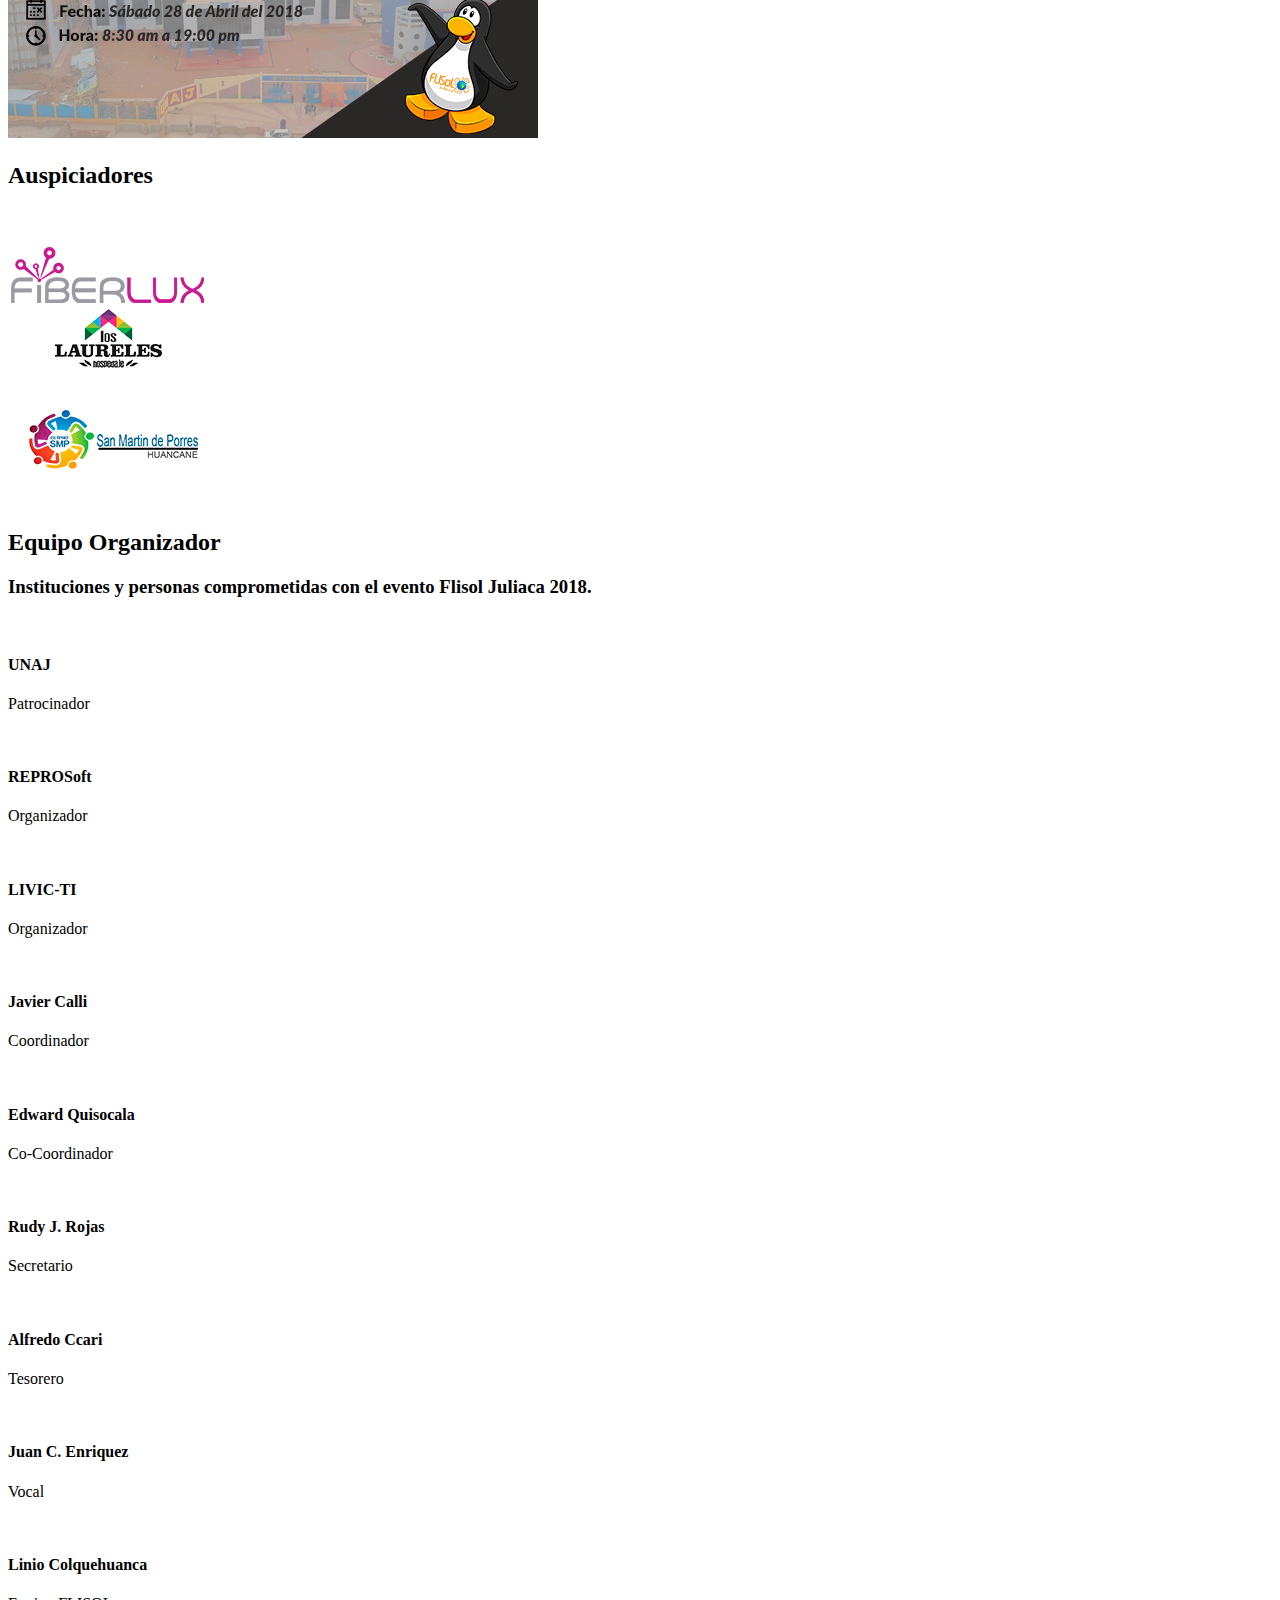
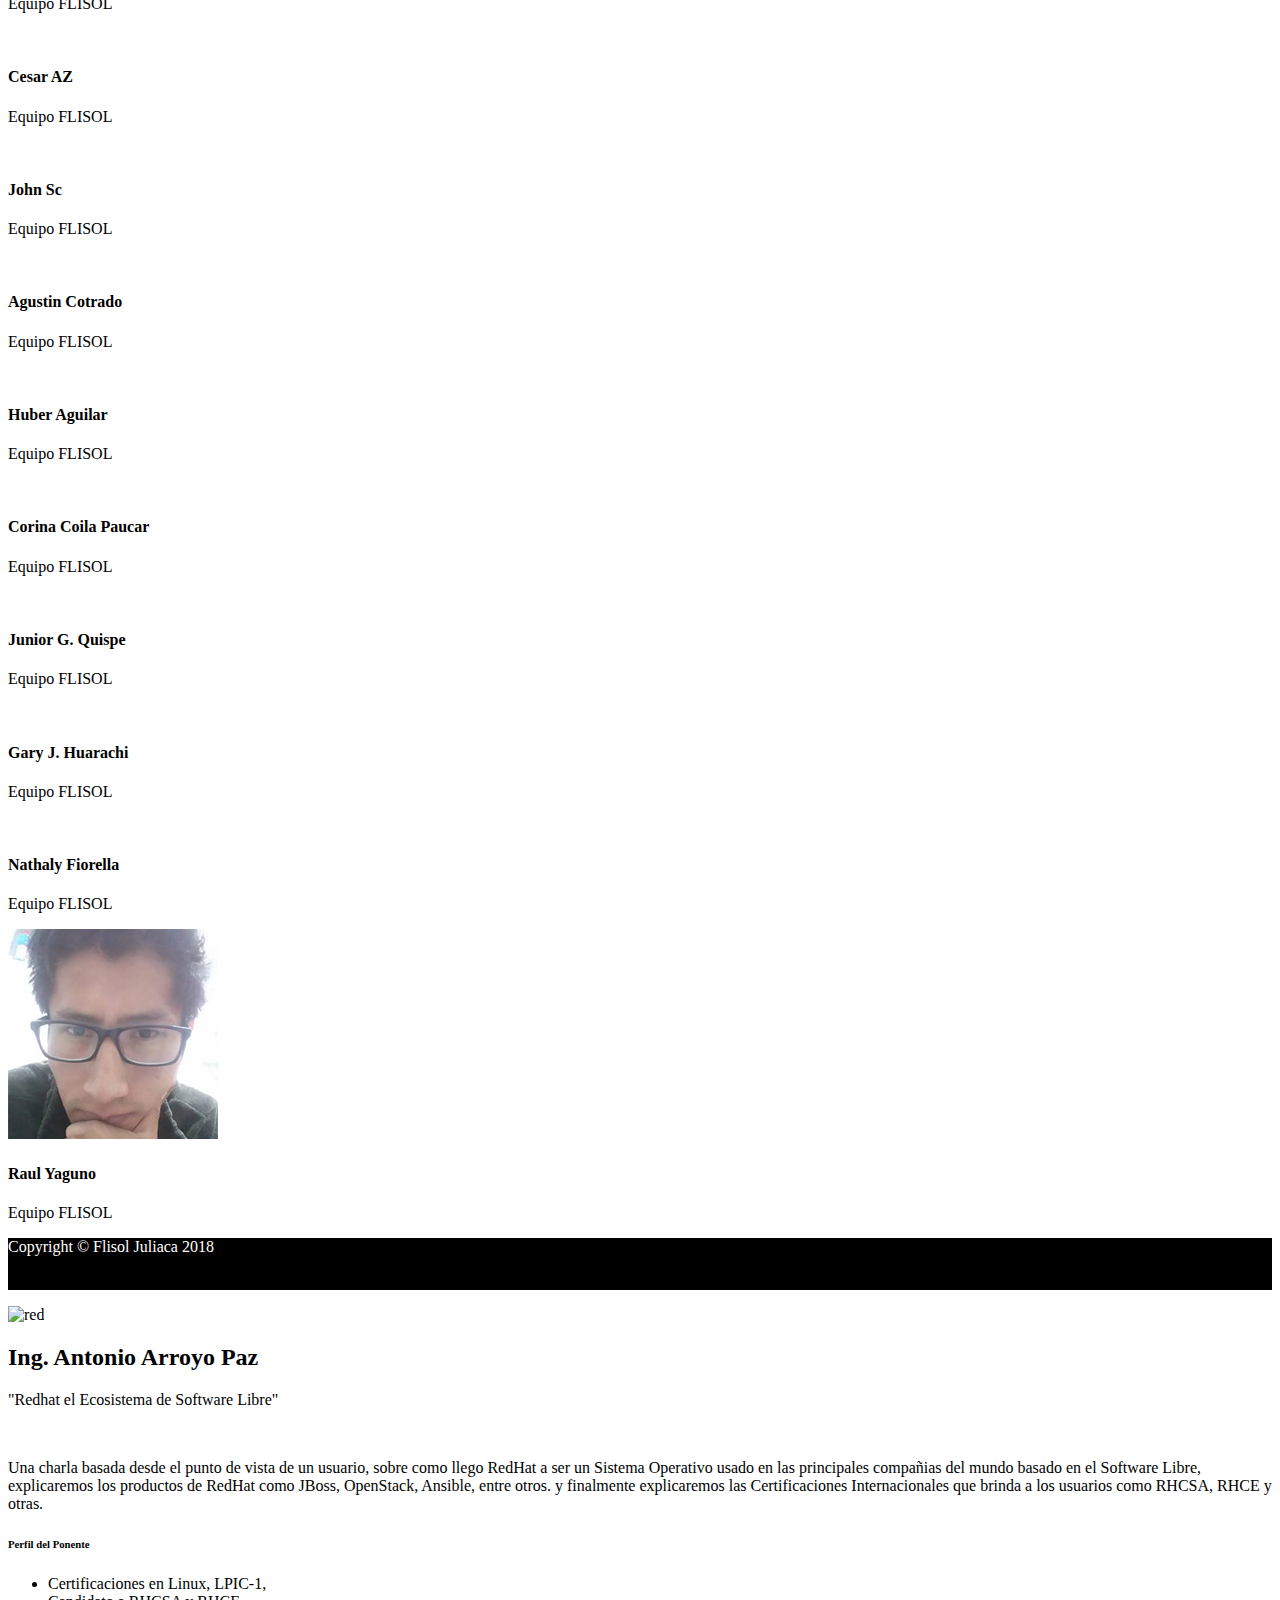
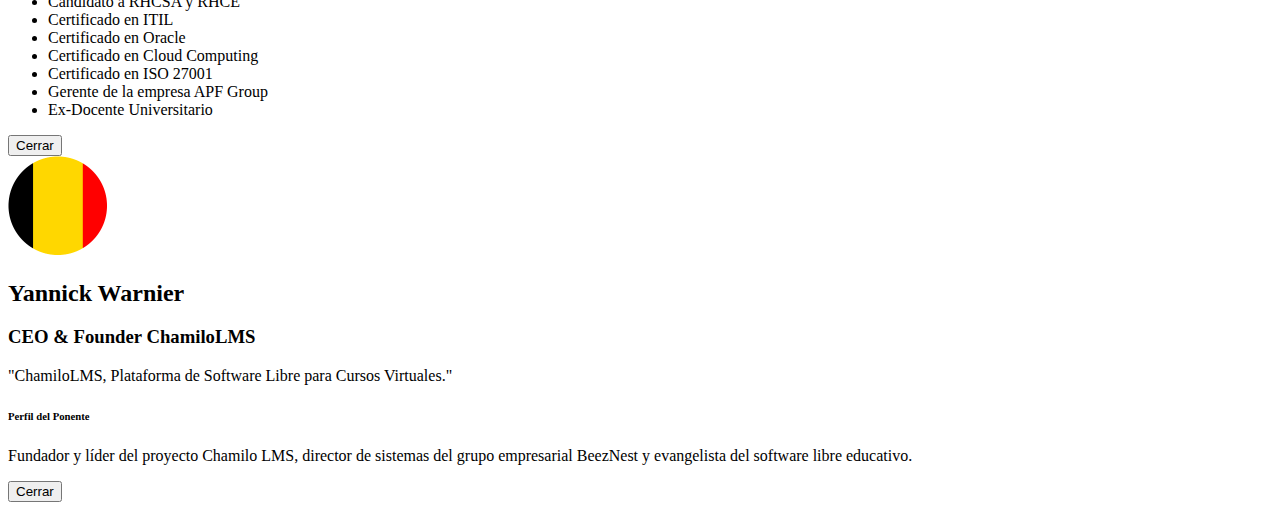
==== commit 9ebb9eab: "nuevos ponentes" ====
--- a/index.html
+++ b/index.html
@@ -68,6 +68,7 @@
 
           <div class="intro-heading text-uppercase"></div>
           <a class="btn btn-primary btn-xl text-uppercase js-scroll-trigger" href="https://docs.google.com/forms/d/e/1FAIpQLSf60ks3PzzM2xIOvX7XQ4v1GVaPo96y5B70DNdlS5aV7m1a3A/viewform" target="_blank">¡REGISTRATE!</a>
+          <a class="btn btn-primary btn-xl text-uppercase js-scroll-trigger" href="aula_virtual/index.html" target="_blank">AULA VIRTUAL</a>
         </div>
       </div>
     </header>
@@ -217,6 +218,35 @@
                   </div>
                 </div>
               </li>
+                          <li>
+                <div class="timeline-image">
+                  <img class="rounded-circle img-fluid" src="img/ponentes/tonet.png" alt="">
+                </div>
+                <div class="timeline-panel">
+                  <div class="timeline-heading">
+                    <h4 class="subheading">Tonet Jallo Colquehuanca</h4>
+                  </div>
+                  <div class="timeline-body">
+                    <p class="text-muted">"Tecnología con Drone"</p>
+                    <span class="badge badge-warning" style="color: white;"> Presencial</span>
+                  </div>
+                </div>
+              </li>
+                        <li class="timeline-inverted">
+                <div class="timeline-image">
+                  <img class="rounded-circle img-fluid" src="img/ponentes/yann.jpg" alt="">
+                </div>
+                <div class="timeline-panel">
+                  <div class="timeline-heading">
+                    <h4 class="subheading">Yannick Warnier</h4>
+                  </div>
+                  <div class="timeline-body">
+                    <p class="text-muted">"ChamiloLMS, Plataforma de Software Libre para Cursos Virtuales"</p>
+                    <span class="badge badge-warning" style="color: white;"> Video Conferencia</span>
+                    <a href="#" class="badge badge-primary" data-toggle="modal" data-target="#yann">Información del Ponente</a>
+                  </div>
+                </div>
+              </li>
 
               <li class="timeline-inverted">
                 <div class="timeline-image">
@@ -660,6 +690,7 @@
                   <p class="item-intro text-muted">"Redhat el Ecosistema de Software Libre"</p>
                   <img class="img-fluid d-block mx-auto" src="img/portfolio/01-full.jpg" alt="">
                   <p>Una charla basada desde el punto de vista de un usuario, sobre como llego RedHat a ser un Sistema Operativo usado en las principales compañias del mundo basado en el Software Libre, explicaremos los productos de RedHat como JBoss, OpenStack, Ansible, entre otros. y finalmente explicaremos las Certificaciones Internacionales que brinda a los usuarios como RHCSA, RHCE y otras.</p>
+                  <h6>Perfil del Ponente</h6>
                   <ul class="list-inline">
                     <li>Certificaciones en Linux, LPIC-1,</li>
                     <li>Candidato a RHCSA y RHCE</li>
@@ -682,6 +713,37 @@
       </div>
     </div>
 
+   <div class="portfolio-modal modal fade" id="yann" tabindex="-1" role="dialog" aria-hidden="true">
+      <div class="modal-dialog">
+        <div class="modal-content">
+          <div class="close-modal" data-dismiss="modal">
+            <div class="lr">
+              <div class="rl"></div>
+            </div>
+          </div>
+          <div class="container">
+            <div class="row">
+              <div class="col-lg-8 mx-auto">
+                <div class="modal-body">
+                  <!-- Project Details Go Here -->
+                  <img src="img/bel.png" style="height: 100px; width: 100px;" alt="red">
+                  <h2 class="">Yannick Warnier</h2>
+                  <h3>CEO & Founder ChamiloLMS</h3>
+                  <p class="item-intro text-muted">"ChamiloLMS, Plataforma de Software Libre para Cursos Virtuales."</p>
+                
+                  <h6>Perfil del Ponente</h6>
+               <p>Fundador y líder del proyecto Chamilo LMS, director de sistemas del grupo empresarial BeezNest y evangelista del software libre educativo.</p>
+                  
+                  <button class="btn btn-primary" data-dismiss="modal" type="button">
+                    <i class="fa fa-times"></i>
+                    Cerrar</button>
+                </div>
+              </div>
+            </div>
+          </div>
+        </div>
+      </div>
+    </div>
    
     <script src="vendor/jquery/jquery.min.js"></script>
     <script src="vendor/bootstrap/js/bootstrap.bundle.min.js"></script>
